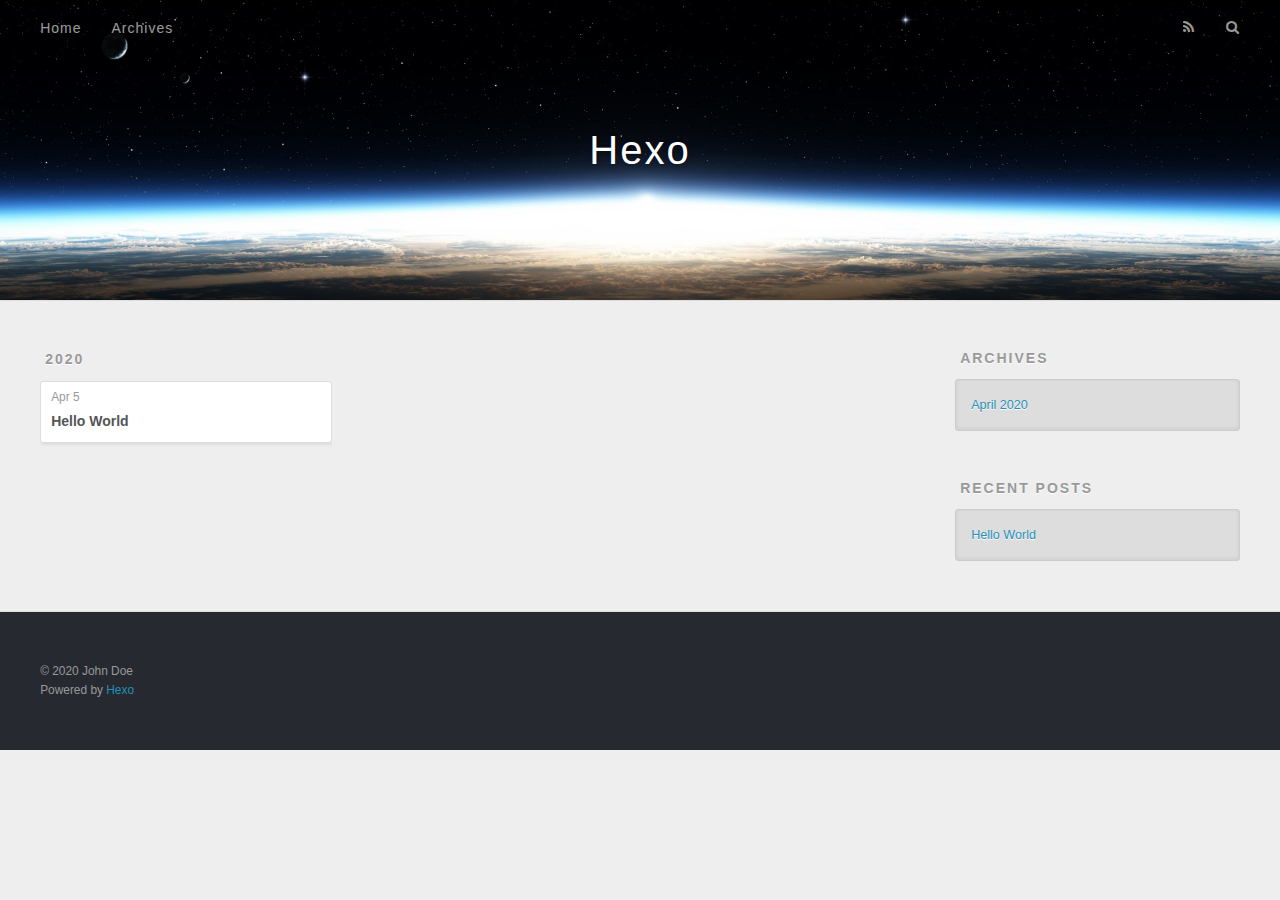
==== archives/index.html @ 15d8215a "Site updated: 2020-04-05 22:40:21" ====
<!DOCTYPE html>
<html>
<head>
  <meta charset="utf-8">
  

  
  <title>Archives | Hexo</title>
  <meta name="viewport" content="width=device-width, initial-scale=1, maximum-scale=1">
  <meta property="og:type" content="website">
<meta property="og:title" content="Hexo">
<meta property="og:url" content="http://yoursite.com/archives/index.html">
<meta property="og:site_name" content="Hexo">
<meta property="og:locale" content="en_US">
<meta property="article:author" content="John Doe">
<meta name="twitter:card" content="summary">
  
    <link rel="alternate" href="/atom.xml" title="Hexo" type="application/atom+xml">
  
  
    <link rel="icon" href="/favicon.png">
  
  
    <link href="//fonts.googleapis.com/css?family=Source+Code+Pro" rel="stylesheet" type="text/css">
  
  
<link rel="stylesheet" href="/css/style.css">

<meta name="generator" content="Hexo 4.2.0"></head>

<body>
  <div id="container">
    <div id="wrap">
      <header id="header">
  <div id="banner"></div>
  <div id="header-outer" class="outer">
    <div id="header-title" class="inner">
      <h1 id="logo-wrap">
        <a href="/" id="logo">Hexo</a>
      </h1>
      
    </div>
    <div id="header-inner" class="inner">
      <nav id="main-nav">
        <a id="main-nav-toggle" class="nav-icon"></a>
        
          <a class="main-nav-link" href="/">Home</a>
        
          <a class="main-nav-link" href="/archives">Archives</a>
        
      </nav>
      <nav id="sub-nav">
        
          <a id="nav-rss-link" class="nav-icon" href="/atom.xml" title="RSS Feed"></a>
        
        <a id="nav-search-btn" class="nav-icon" title="Search"></a>
      </nav>
      <div id="search-form-wrap">
        <form action="//google.com/search" method="get" accept-charset="UTF-8" class="search-form"><input type="search" name="q" class="search-form-input" placeholder="Search"><button type="submit" class="search-form-submit">&#xF002;</button><input type="hidden" name="sitesearch" value="http://yoursite.com"></form>
      </div>
    </div>
  </div>
</header>
      <div class="outer">
        <section id="main">
  
  
    
    
      
      
      <section class="archives-wrap">
        <div class="archive-year-wrap">
          <a href="/archives/2020" class="archive-year">2020</a>
        </div>
        <div class="archives">
    
    <article class="archive-article archive-type-post">
  <div class="archive-article-inner">
    <header class="archive-article-header">
      <a href="/2020/04/05/hello-world/" class="archive-article-date">
  <time datetime="2020-04-05T13:52:29.245Z" itemprop="datePublished">Apr 5</time>
</a>
      
  
    <h1 itemprop="name">
      <a class="archive-article-title" href="/2020/04/05/hello-world/">Hello World</a>
    </h1>
  

    </header>
  </div>
</article>
  
  
    </div></section>
  


</section>
        
          <aside id="sidebar">
  
    

  
    

  
    
  
    
  <div class="widget-wrap">
    <h3 class="widget-title">Archives</h3>
    <div class="widget">
      <ul class="archive-list"><li class="archive-list-item"><a class="archive-list-link" href="/archives/2020/04/">April 2020</a></li></ul>
    </div>
  </div>


  
    
  <div class="widget-wrap">
    <h3 class="widget-title">Recent Posts</h3>
    <div class="widget">
      <ul>
        
          <li>
            <a href="/2020/04/05/hello-world/">Hello World</a>
          </li>
        
      </ul>
    </div>
  </div>

  
</aside>
        
      </div>
      <footer id="footer">
  
  <div class="outer">
    <div id="footer-info" class="inner">
      &copy; 2020 John Doe<br>
      Powered by <a href="http://hexo.io/" target="_blank">Hexo</a>
    </div>
  </div>
</footer>
    </div>
    <nav id="mobile-nav">
  
    <a href="/" class="mobile-nav-link">Home</a>
  
    <a href="/archives" class="mobile-nav-link">Archives</a>
  
</nav>
    

<script src="//ajax.googleapis.com/ajax/libs/jquery/2.0.3/jquery.min.js"></script>


  
<link rel="stylesheet" href="/fancybox/jquery.fancybox.css">

  
<script src="/fancybox/jquery.fancybox.pack.js"></script>




<script src="/js/script.js"></script>




  </div>
</body>
</html>
---- css/style.css ----
body {
  width: 100%;
}
body:before,
body:after {
  content: "";
  display: table;
}
body:after {
  clear: both;
}
html,
body,
div,
span,
applet,
object,
iframe,
h1,
h2,
h3,
h4,
h5,
h6,
p,
blockquote,
pre,
a,
abbr,
acronym,
address,
big,
cite,
code,
del,
dfn,
em,
img,
ins,
kbd,
q,
s,
samp,
small,
strike,
strong,
sub,
sup,
tt,
var,
dl,
dt,
dd,
ol,
ul,
li,
fieldset,
form,
label,
legend,
table,
caption,
tbody,
tfoot,
thead,
tr,
th,
td {
  margin: 0;
  padding: 0;
  border: 0;
  outline: 0;
  font-weight: inherit;
  font-style: inherit;
  font-family: inherit;
  font-size: 100%;
  vertical-align: baseline;
}
body {
  line-height: 1;
  color: #000;
  background: #fff;
}
ol,
ul {
  list-style: none;
}
table {
  border-collapse: separate;
  border-spacing: 0;
  vertical-align: middle;
}
caption,
th,
td {
  text-align: left;
  font-weight: normal;
  vertical-align: middle;
}
a img {
  border: none;
}
input,
button {
  margin: 0;
  padding: 0;
}
input::-moz-focus-inner,
button::-moz-focus-inner {
  border: 0;
  padding: 0;
}
@font-face {
  font-family: FontAwesome;
  font-style: normal;
  font-weight: normal;
  src: url("fonts/fontawesome-webfont.eot?v=#4.0.3");
  src: url("fonts/fontawesome-webfont.eot?#iefix&v=#4.0.3") format("embedded-opentype"), url("fonts/fontawesome-webfont.woff?v=#4.0.3") format("woff"), url("fonts/fontawesome-webfont.ttf?v=#4.0.3") format("truetype"), url("fonts/fontawesome-webfont.svg#fontawesomeregular?v=#4.0.3") format("svg");
}
html,
body,
#container {
  height: 100%;
}
body {
  background: #eee;
  font: 14px -apple-system, BlinkMacSystemFont, "Segoe UI", "Roboto", "Oxygen", "Ubuntu", "Cantarell", "Fira Sans", "Droid Sans", "Helvetica Neue", sans-serif;
  -webkit-text-size-adjust: 100%;
}
.outer {
  max-width: 1220px;
  margin: 0 auto;
  padding: 0 20px;
}
.outer:before,
.outer:after {
  content: "";
  display: table;
}
.outer:after {
  clear: both;
}
.inner {
  display: inline;
  float: left;
  width: 98.33333333333333%;
  margin: 0 0.833333333333333%;
}
.left,
.alignleft {
  float: left;
}
.right,
.alignright {
  float: right;
}
.clear {
  clear: both;
}
#container {
  position: relative;
}
.mobile-nav-on {
  overflow: hidden;
}
#wrap {
  height: 100%;
  width: 100%;
  position: absolute;
  top: 0;
  left: 0;
  -webkit-transition: 0.2s ease-out;
  -moz-transition: 0.2s ease-out;
  -ms-transition: 0.2s ease-out;
  transition: 0.2s ease-out;
  z-index: 1;
  background: #eee;
}
.mobile-nav-on #wrap {
  left: 280px;
}
@media screen and (min-width: 768px) {
  #main {
    display: inline;
    float: left;
    width: 73.33333333333333%;
    margin: 0 0.833333333333333%;
  }
}
.article-date,
.article-category-link,
.archive-year,
.widget-title {
  text-decoration: none;
  text-transform: uppercase;
  letter-spacing: 2px;
  color: #999;
  margin-bottom: 1em;
  margin-left: 5px;
  line-height: 1em;
  text-shadow: 0 1px #fff;
  font-weight: bold;
}
.article-inner,
.archive-article-inner {
  background: #fff;
  -webkit-box-shadow: 1px 2px 3px #ddd;
  box-shadow: 1px 2px 3px #ddd;
  border: 1px solid #ddd;
  border-radius: 3px;
}
.article-entry h1,
.widget h1 {
  font-size: 2em;
}
.article-entry h2,
.widget h2 {
  font-size: 1.5em;
}
.article-entry h3,
.widget h3 {
  font-size: 1.3em;
}
.article-entry h4,
.widget h4 {
  font-size: 1.2em;
}
.article-entry h5,
.widget h5 {
  font-size: 1em;
}
.article-entry h6,
.widget h6 {
  font-size: 1em;
  color: #999;
}
.article-entry hr,
.widget hr {
  border: 1px dashed #ddd;
}
.article-entry strong,
.widget strong {
  font-weight: bold;
}
.article-entry em,
.widget em,
.article-entry cite,
.widget cite {
  font-style: italic;
}
.article-entry sup,
.widget sup,
.article-entry sub,
.widget sub {
  font-size: 0.75em;
  line-height: 0;
  position: relative;
  vertical-align: baseline;
}
.article-entry sup,
.widget sup {
  top: -0.5em;
}
.article-entry sub,
.widget sub {
  bottom: -0.2em;
}
.article-entry small,
.widget small {
  font-size: 0.85em;
}
.article-entry acronym,
.widget acronym,
.article-entry abbr,
.widget abbr {
  border-bottom: 1px dotted;
}
.article-entry ul,
.widget ul,
.article-entry ol,
.widget ol,
.article-entry dl,
.widget dl {
  margin: 0 20px;
  line-height: 1.6em;
}
.article-entry ul ul,
.widget ul ul,
.article-entry ol ul,
.widget ol ul,
.article-entry ul ol,
.widget ul ol,
.article-entry ol ol,
.widget ol ol {
  margin-top: 0;
  margin-bottom: 0;
}
.article-entry ul,
.widget ul {
  list-style: disc;
}
.article-entry ol,
.widget ol {
  list-style: decimal;
}
.article-entry dt,
.widget dt {
  font-weight: bold;
}
#header {
  height: 300px;
  position: relative;
  border-bottom: 1px solid #ddd;
}
#header:before,
#header:after {
  content: "";
  position: absolute;
  left: 0;
  right: 0;
  height: 40px;
}
#header:before {
  top: 0;
  background: -webkit-linear-gradient(rgba(0,0,0,0.2), transparent);
  background: -moz-linear-gradient(rgba(0,0,0,0.2), transparent);
  background: -ms-linear-gradient(rgba(0,0,0,0.2), transparent);
  background: linear-gradient(rgba(0,0,0,0.2), transparent);
}
#header:after {
  bottom: 0;
  background: -webkit-linear-gradient(transparent, rgba(0,0,0,0.2));
  background: -moz-linear-gradient(transparent, rgba(0,0,0,0.2));
  background: -ms-linear-gradient(transparent, rgba(0,0,0,0.2));
  background: linear-gradient(transparent, rgba(0,0,0,0.2));
}
#header-outer {
  height: 100%;
  position: relative;
}
#header-inner {
  position: relative;
  overflow: hidden;
}
#banner {
  position: absolute;
  top: 0;
  left: 0;
  width: 100%;
  height: 100%;
  background: url("images/banner.jpg") center #000;
  -webkit-background-size: cover;
  -moz-background-size: cover;
  background-size: cover;
  z-index: -1;
}
#header-title {
  text-align: center;
  height: 40px;
  position: absolute;
  top: 50%;
  left: 0;
  margin-top: -20px;
}
#logo,
#subtitle {
  text-decoration: none;
  color: #fff;
  font-weight: 300;
  text-shadow: 0 1px 4px rgba(0,0,0,0.3);
}
#logo {
  font-size: 40px;
  line-height: 40px;
  letter-spacing: 2px;
}
#subtitle {
  font-size: 16px;
  line-height: 16px;
  letter-spacing: 1px;
}
#subtitle-wrap {
  margin-top: 16px;
}
#main-nav {
  float: left;
  margin-left: -15px;
}
.nav-icon,
.main-nav-link {
  float: left;
  color: #fff;
  opacity: 0.6;
  text-decoration: none;
  text-shadow: 0 1px rgba(0,0,0,0.2);
  -webkit-transition: opacity 0.2s;
  -moz-transition: opacity 0.2s;
  -ms-transition: opacity 0.2s;
  transition: opacity 0.2s;
  display: block;
  padding: 20px 15px;
}
.nav-icon:hover,
.main-nav-link:hover {
  opacity: 1;
}
.nav-icon {
  font-family: FontAwesome;
  text-align: center;
  font-size: 14px;
  width: 14px;
  height: 14px;
  padding: 20px 15px;
  position: relative;
  cursor: pointer;
}
.main-nav-link {
  font-weight: 300;
  letter-spacing: 1px;
}
@media screen and (max-width: 479px) {
  .main-nav-link {
    display: none;
  }
}
#main-nav-toggle {
  display: none;
}
#main-nav-toggle:before {
  content: "\f0c9";
}
@media screen and (max-width: 479px) {
  #main-nav-toggle {
    display: block;
  }
}
#sub-nav {
  float: right;
  margin-right: -15px;
}
#nav-rss-link:before {
  content: "\f09e";
}
#nav-search-btn:before {
  content: "\f002";
}
#search-form-wrap {
  position: absolute;
  top: 15px;
  width: 150px;
  height: 30px;
  right: -150px;
  opacity: 0;
  -webkit-transition: 0.2s ease-out;
  -moz-transition: 0.2s ease-out;
  -ms-transition: 0.2s ease-out;
  transition: 0.2s ease-out;
}
#search-form-wrap.on {
  opacity: 1;
  right: 0;
}
@media screen and (max-width: 479px) {
  #search-form-wrap {
    width: 100%;
    right: -100%;
  }
}
.search-form {
  position: absolute;
  top: 0;
  left: 0;
  right: 0;
  background: #fff;
  padding: 5px 15px;
  border-radius: 15px;
  -webkit-box-shadow: 0 0 10px rgba(0,0,0,0.3);
  box-shadow: 0 0 10px rgba(0,0,0,0.3);
}
.search-form-input {
  border: none;
  background: none;
  color: #555;
  width: 100%;
  font: 13px -apple-system, BlinkMacSystemFont, "Segoe UI", "Roboto", "Oxygen", "Ubuntu", "Cantarell", "Fira Sans", "Droid Sans", "Helvetica Neue", sans-serif;
  outline: none;
}
.search-form-input::-webkit-search-results-decoration,
.search-form-input::-webkit-search-cancel-button {
  -webkit-appearance: none;
}
.search-form-submit {
  position: absolute;
  top: 50%;
  right: 10px;
  margin-top: -7px;
  font: 13px FontAwesome;
  border: none;
  background: none;
  color: #bbb;
  cursor: pointer;
}
.search-form-submit:hover,
.search-form-submit:focus {
  color: #777;
}
.article {
  margin: 50px 0;
}
.article-inner {
  overflow: hidden;
}
.article-meta:before,
.article-meta:after {
  content: "";
  display: table;
}
.article-meta:after {
  clear: both;
}
.article-date {
  float: left;
}
.article-category {
  float: left;
  line-height: 1em;
  color: #ccc;
  text-shadow: 0 1px #fff;
  margin-left: 8px;
}
.article-category:before {
  content: "\2022";
}
.article-category-link {
  margin: 0 12px 1em;
}
.article-header {
  padding: 20px 20px 0;
}
.article-title {
  text-decoration: none;
  font-size: 2em;
  font-weight: bold;
  color: #555;
  line-height: 1.1em;
  -webkit-transition: color 0.2s;
  -moz-transition: color 0.2s;
  -ms-transition: color 0.2s;
  transition: color 0.2s;
}
a.article-title:hover {
  color: #258fb8;
}
.article-entry {
  color: #555;
  padding: 0 20px;
}
.article-entry:before,
.article-entry:after {
  content: "";
  display: table;
}
.article-entry:after {
  clear: both;
}
.article-entry p,
.article-entry table {
  line-height: 1.6em;
  margin: 1.6em 0;
}
.article-entry h1,
.article-entry h2,
.article-entry h3,
.article-entry h4,
.article-entry h5,
.article-entry h6 {
  font-weight: bold;
}
.article-entry h1,
.article-entry h2,
.article-entry h3,
.article-entry h4,
.article-entry h5,
.article-entry h6 {
  line-height: 1.1em;
  margin: 1.1em 0;
}
.article-entry a {
  color: #258fb8;
  text-decoration: none;
}
.article-entry a:hover {
  text-decoration: underline;
}
.article-entry ul,
.article-entry ol,
.article-entry dl {
  margin-top: 1.6em;
  margin-bottom: 1.6em;
}
.article-entry img,
.article-entry video {
  max-width: 100%;
  height: auto;
  display: block;
  margin: auto;
}
.article-entry iframe {
  border: none;
}
.article-entry table {
  width: 100%;
  border-collapse: collapse;
  border-spacing: 0;
}
.article-entry th {
  font-weight: bold;
  border-bottom: 3px solid #ddd;
  padding-bottom: 0.5em;
}
.article-entry td {
  border-bottom: 1px solid #ddd;
  padding: 10px 0;
}
.article-entry blockquote {
  font-family: Georgia, "Times New Roman", serif;
  font-size: 1.4em;
  margin: 1.6em 20px;
  text-align: center;
}
.article-entry blockquote footer {
  font-size: 14px;
  margin: 1.6em 0;
  font-family: -apple-system, BlinkMacSystemFont, "Segoe UI", "Roboto", "Oxygen", "Ubuntu", "Cantarell", "Fira Sans", "Droid Sans", "Helvetica Neue", sans-serif;
}
.article-entry blockquote footer cite:before {
  content: "—";
  padding: 0 0.5em;
}
.article-entry .pullquote {
  text-align: left;
  width: 45%;
  margin: 0;
}
.article-entry .pullquote.left {
  margin-left: 0.5em;
  margin-right: 1em;
}
.article-entry .pullquote.right {
  margin-right: 0.5em;
  margin-left: 1em;
}
.article-entry .caption {
  color: #999;
  display: block;
  font-size: 0.9em;
  margin-top: 0.5em;
  position: relative;
  text-align: center;
}
.article-entry .video-container {
  position: relative;
  padding-top: 56.25%;
  height: 0;
  overflow: hidden;
}
.article-entry .video-container iframe,
.article-entry .video-container object,
.article-entry .video-container embed {
  position: absolute;
  top: 0;
  left: 0;
  width: 100%;
  height: 100%;
  margin-top: 0;
}
.article-more-link a {
  display: inline-block;
  line-height: 1em;
  padding: 6px 15px;
  border-radius: 15px;
  background: #eee;
  color: #999;
  text-shadow: 0 1px #fff;
  text-decoration: none;
}
.article-more-link a:hover {
  background: #258fb8;
  color: #fff;
  text-decoration: none;
  text-shadow: 0 1px #1e7293;
}
.article-footer {
  font-size: 0.85em;
  line-height: 1.6em;
  border-top: 1px solid #ddd;
  padding-top: 1.6em;
  margin: 0 20px 20px;
}
.article-footer:before,
.article-footer:after {
  content: "";
  display: table;
}
.article-footer:after {
  clear: both;
}
.article-footer a {
  color: #999;
  text-decoration: none;
}
.article-footer a:hover {
  color: #555;
}
.article-tag-list-item {
  float: left;
  margin-right: 10px;
}
.article-tag-list-link:before {
  content: "#";
}
.article-comment-link {
  float: right;
}
.article-comment-link:before {
  content: "\f075";
  font-family: FontAwesome;
  padding-right: 8px;
}
.article-share-link {
  cursor: pointer;
  float: right;
  margin-left: 20px;
}
.article-share-link:before {
  content: "\f064";
  font-family: FontAwesome;
  padding-right: 6px;
}
#article-nav {
  position: relative;
}
#article-nav:before,
#article-nav:after {
  content: "";
  display: table;
}
#article-nav:after {
  clear: both;
}
@media screen and (min-width: 768px) {
  #article-nav {
    margin: 50px 0;
  }
  #article-nav:before {
    width: 8px;
    height: 8px;
    position: absolute;
    top: 50%;
    left: 50%;
    margin-top: -4px;
    margin-left: -4px;
    content: "";
    border-radius: 50%;
    background: #ddd;
    -webkit-box-shadow: 0 1px 2px #fff;
    box-shadow: 0 1px 2px #fff;
  }
}
.article-nav-link-wrap {
  text-decoration: none;
  text-shadow: 0 1px #fff;
  color: #999;
  -webkit-box-sizing: border-box;
  -moz-box-sizing: border-box;
  box-sizing: border-box;
  margin-top: 50px;
  text-align: center;
  display: block;
}
.article-nav-link-wrap:hover {
  color: #555;
}
@media screen and (min-width: 768px) {
  .article-nav-link-wrap {
    width: 50%;
    margin-top: 0;
  }
}
@media screen and (min-width: 768px) {
  #article-nav-newer {
    float: left;
    text-align: right;
    padding-right: 20px;
  }
}
@media screen and (min-width: 768px) {
  #article-nav-older {
    float: right;
    text-align: left;
    padding-left: 20px;
  }
}
.article-nav-caption {
  text-transform: uppercase;
  letter-spacing: 2px;
  color: #ddd;
  line-height: 1em;
  font-weight: bold;
}
#article-nav-newer .article-nav-caption {
  margin-right: -2px;
}
.article-nav-title {
  font-size: 0.85em;
  line-height: 1.6em;
  margin-top: 0.5em;
}
.article-share-box {
  position: absolute;
  display: none;
  background: #fff;
  -webkit-box-shadow: 1px 2px 10px rgba(0,0,0,0.2);
  box-shadow: 1px 2px 10px rgba(0,0,0,0.2);
  border-radius: 3px;
  margin-left: -145px;
  overflow: hidden;
  z-index: 1;
}
.article-share-box.on {
  display: block;
}
.article-share-input {
  width: 100%;
  background: none;
  -webkit-box-sizing: border-box;
  -moz-box-sizing: border-box;
  box-sizing: border-box;
  font: 14px -apple-system, BlinkMacSystemFont, "Segoe UI", "Roboto", "Oxygen", "Ubuntu", "Cantarell", "Fira Sans", "Droid Sans", "Helvetica Neue", sans-serif;
  padding: 0 15px;
  color: #555;
  outline: none;
  border: 1px solid #ddd;
  border-radius: 3px 3px 0 0;
  height: 36px;
  line-height: 36px;
}
.article-share-links {
  background: #eee;
}
.article-share-links:before,
.article-share-links:after {
  content: "";
  display: table;
}
.article-share-links:after {
  clear: both;
}
.article-share-twitter,
.article-share-facebook,
.article-share-pinterest,
.article-share-google {
  width: 50px;
  height: 36px;
  display: block;
  float: left;
  position: relative;
  color: #999;
  text-shadow: 0 1px #fff;
}
.article-share-twitter:before,
.article-share-facebook:before,
.article-share-pinterest:before,
.article-share-google:before {
  font-size: 20px;
  font-family: FontAwesome;
  width: 20px;
  height: 20px;
  position: absolute;
  top: 50%;
  left: 50%;
  margin-top: -10px;
  margin-left: -10px;
  text-align: center;
}
.article-share-twitter:hover,
.article-share-facebook:hover,
.article-share-pinterest:hover,
.article-share-google:hover {
  color: #fff;
}
.article-share-twitter:before {
  content: "\f099";
}
.article-share-twitter:hover {
  background: #00aced;
  text-shadow: 0 1px #008abe;
}
.article-share-facebook:before {
  content: "\f09a";
}
.article-share-facebook:hover {
  background: #3b5998;
  text-shadow: 0 1px #2f477a;
}
.article-share-pinterest:before {
  content: "\f0d2";
}
.article-share-pinterest:hover {
  background: #cb2027;
  text-shadow: 0 1px #a21a1f;
}
.article-share-google:before {
  content: "\f0d5";
}
.article-share-google:hover {
  background: #dd4b39;
  text-shadow: 0 1px #be3221;
}
.article-gallery {
  background: #000;
  position: relative;
}
.article-gallery-photos {
  position: relative;
  overflow: hidden;
}
.article-gallery-img {
  display: none;
  max-width: 100%;
}
.article-gallery-img:first-child {
  display: block;
}
.article-gallery-img.loaded {
  position: absolute;
  display: block;
}
.article-gallery-img img {
  display: block;
  max-width: 100%;
  margin: 0 auto;
}
#comments {
  background: #fff;
  -webkit-box-shadow: 1px 2px 3px #ddd;
  box-shadow: 1px 2px 3px #ddd;
  padding: 20px;
  border: 1px solid #ddd;
  border-radius: 3px;
  margin: 50px 0;
}
#comments a {
  color: #258fb8;
}
.archives-wrap {
  margin: 50px 0;
}
.archives:before,
.archives:after {
  content: "";
  display: table;
}
.archives:after {
  clear: both;
}
.archive-year-wrap {
  margin-bottom: 1em;
}
.archives {
  -webkit-column-gap: 10px;
  -moz-column-gap: 10px;
  column-gap: 10px;
}
@media screen and (min-width: 480px) and (max-width: 767px) {
  .archives {
    -webkit-column-count: 2;
    -moz-column-count: 2;
    column-count: 2;
  }
}
@media screen and (min-width: 768px) {
  .archives {
    -webkit-column-count: 3;
    -moz-column-count: 3;
    column-count: 3;
  }
}
.archive-article {
  -webkit-column-break-inside: avoid;
  page-break-inside: avoid;
  overflow: hidden;
  break-inside: avoid-column;
}
.archive-article-inner {
  padding: 10px;
  margin-bottom: 15px;
}
.archive-article-title {
  text-decoration: none;
  font-weight: bold;
  color: #555;
  -webkit-transition: color 0.2s;
  -moz-transition: color 0.2s;
  -ms-transition: color 0.2s;
  transition: color 0.2s;
  line-height: 1.6em;
}
.archive-article-title:hover {
  color: #258fb8;
}
.archive-article-footer {
  margin-top: 1em;
}
.archive-article-date {
  color: #999;
  text-decoration: none;
  font-size: 0.85em;
  line-height: 1em;
  margin-bottom: 0.5em;
  display: block;
}
#page-nav {
  margin: 50px auto;
  background: #fff;
  -webkit-box-shadow: 1px 2px 3px #ddd;
  box-shadow: 1px 2px 3px #ddd;
  border: 1px solid #ddd;
  border-radius: 3px;
  text-align: center;
  color: #999;
  overflow: hidden;
}
#page-nav:before,
#page-nav:after {
  content: "";
  display: table;
}
#page-nav:after {
  clear: both;
}
#page-nav a,
#page-nav span {
  padding: 10px 20px;
  line-height: 1;
  height: 2ex;
}
#page-nav a {
  color: #999;
  text-decoration: none;
}
#page-nav a:hover {
  background: #999;
  color: #fff;
}
#page-nav .prev {
  float: left;
}
#page-nav .next {
  float: right;
}
#page-nav .page-number {
  display: inline-block;
}
@media screen and (max-width: 479px) {
  #page-nav .page-number {
    display: none;
  }
}
#page-nav .current {
  color: #555;
  font-weight: bold;
}
#page-nav .space {
  color: #ddd;
}
#footer {
  background: #262a30;
  padding: 50px 0;
  border-top: 1px solid #ddd;
  color: #999;
}
#footer a {
  color: #258fb8;
  text-decoration: none;
}
#footer a:hover {
  text-decoration: underline;
}
#footer-info {
  line-height: 1.6em;
  font-size: 0.85em;
}
.article-entry pre,
.article-entry .highlight {
  background: #2d2d2d;
  margin: 0 -20px;
  padding: 15px 20px;
  border-style: solid;
  border-color: #ddd;
  border-width: 1px 0;
  overflow: auto;
  color: #ccc;
  line-height: 22.400000000000002px;
}
.article-entry .highlight .gutter pre,
.article-entry .gist .gist-file .gist-data .line-numbers {
  color: #666;
  font-size: 0.85em;
}
.article-entry pre,
.article-entry code {
  font-family: "Source Code Pro", Consolas, Monaco, Menlo, Consolas, monospace;
}
.article-entry code {
  background: #eee;
  text-shadow: 0 1px #fff;
  padding: 0 0.3em;
}
.article-entry pre code {
  background: none;
  text-shadow: none;
  padding: 0;
}
.article-entry .highlight pre {
  border: none;
  margin: 0;
  padding: 0;
}
.article-entry .highlight table {
  margin: 0;
  width: auto;
}
.article-entry .highlight td {
  border: none;
  padding: 0;
}
.article-entry .highlight figcaption {
  font-size: 0.85em;
  color: #999;
  line-height: 1em;
  margin-bottom: 1em;
}
.article-entry .highlight figcaption:before,
.article-entry .highlight figcaption:after {
  content: "";
  display: table;
}
.article-entry .highlight figcaption:after {
  clear: both;
}
.article-entry .highlight figcaption a {
  float: right;
}
.article-entry .highlight .gutter pre {
  text-align: right;
  padding-right: 20px;
}
.article-entry .highlight .line {
  height: 22.400000000000002px;
}
.article-entry .highlight .line.marked {
  background: #515151;
}
.article-entry .gist {
  margin: 0 -20px;
  border-style: solid;
  border-color: #ddd;
  border-width: 1px 0;
  background: #2d2d2d;
  padding: 15px 20px 15px 0;
}
.article-entry .gist .gist-file {
  border: none;
  font-family: "Source Code Pro", Consolas, Monaco, Menlo, Consolas, monospace;
  margin: 0;
}
.article-entry .gist .gist-file .gist-data {
  background: none;
  border: none;
}
.article-entry .gist .gist-file .gist-data .line-numbers {
  background: none;
  border: none;
  padding: 0 20px 0 0;
}
.article-entry .gist .gist-file .gist-data .line-data {
  padding: 0 !important;
}
.article-entry .gist .gist-file .highlight {
  margin: 0;
  padding: 0;
  border: none;
}
.article-entry .gist .gist-file .gist-meta {
  background: #2d2d2d;
  color: #999;
  font: 0.85em -apple-system, BlinkMacSystemFont, "Segoe UI", "Roboto", "Oxygen", "Ubuntu", "Cantarell", "Fira Sans", "Droid Sans", "Helvetica Neue", sans-serif;
  text-shadow: 0 0;
  padding: 0;
  margin-top: 1em;
  margin-left: 20px;
}
.article-entry .gist .gist-file .gist-meta a {
  color: #258fb8;
  font-weight: normal;
}
.article-entry .gist .gist-file .gist-meta a:hover {
  text-decoration: underline;
}
pre .comment,
pre .title {
  color: #999;
}
pre .variable,
pre .attribute,
pre .tag,
pre .regexp,
pre .ruby .constant,
pre .xml .tag .title,
pre .xml .pi,
pre .xml .doctype,
pre .html .doctype,
pre .css .id,
pre .css .class,
pre .css .pseudo {
  color: #f2777a;
}
pre .number,
pre .preprocessor,
pre .built_in,
pre .literal,
pre .params,
pre .constant {
  color: #f99157;
}
pre .class,
pre .ruby .class .title,
pre .css .rules .attribute {
  color: #9c9;
}
pre .string,
pre .value,
pre .inheritance,
pre .header,
pre .ruby .symbol,
pre .xml .cdata {
  color: #9c9;
}
pre .css .hexcolor {
  color: #6cc;
}
pre .function,
pre .python .decorator,
pre .python .title,
pre .ruby .function .title,
pre .ruby .title .keyword,
pre .perl .sub,
pre .javascript .title,
pre .coffeescript .title {
  color: #69c;
}
pre .keyword,
pre .javascript .function {
  color: #c9c;
}
@media screen and (max-width: 479px) {
  #mobile-nav {
    position: absolute;
    top: 0;
    left: 0;
    width: 280px;
    height: 100%;
    background: #191919;
    border-right: 1px solid #fff;
  }
}
@media screen and (max-width: 479px) {
  .mobile-nav-link {
    display: block;
    color: #999;
    text-decoration: none;
    padding: 15px 20px;
    font-weight: bold;
  }
  .mobile-nav-link:hover {
    color: #fff;
  }
}
@media screen and (min-width: 768px) {
  #sidebar {
    display: inline;
    float: left;
    width: 23.333333333333332%;
    margin: 0 0.833333333333333%;
  }
}
.widget-wrap {
  margin: 50px 0;
}
.widget {
  color: #777;
  text-shadow: 0 1px #fff;
  background: #ddd;
  -webkit-box-shadow: 0 -1px 4px #ccc inset;
  box-shadow: 0 -1px 4px #ccc inset;
  border: 1px solid #ccc;
  padding: 15px;
  border-radius: 3px;
}
.widget a {
  color: #258fb8;
  text-decoration: none;
}
.widget a:hover {
  text-decoration: underline;
}
.widget ul ul,
.widget ol ul,
.widget dl ul,
.widget ul ol,
.widget ol ol,
.widget dl ol,
.widget ul dl,
.widget ol dl,
.widget dl dl {
  margin-left: 15px;
  list-style: disc;
}
.widget {
  line-height: 1.6em;
  word-wrap: break-word;
  font-size: 0.9em;
}
.widget ul,
.widget ol {
  list-style: none;
  margin: 0;
}
.widget ul ul,
.widget ol ul,
.widget ul ol,
.widget ol ol {
  margin: 0 20px;
}
.widget ul ul,
.widget ol ul {
  list-style: disc;
}
.widget ul ol,
.widget ol ol {
  list-style: decimal;
}
.category-list-count,
.tag-list-count,
.archive-list-count {
  padding-left: 5px;
  color: #999;
  font-size: 0.85em;
}
.category-list-count:before,
.tag-list-count:before,
.archive-list-count:before {
  content: "(";
}
.category-list-count:after,
.tag-list-count:after,
.archive-list-count:after {
  content: ")";
}
.tagcloud a {
  margin-right: 5px;
  display: inline-block;
}
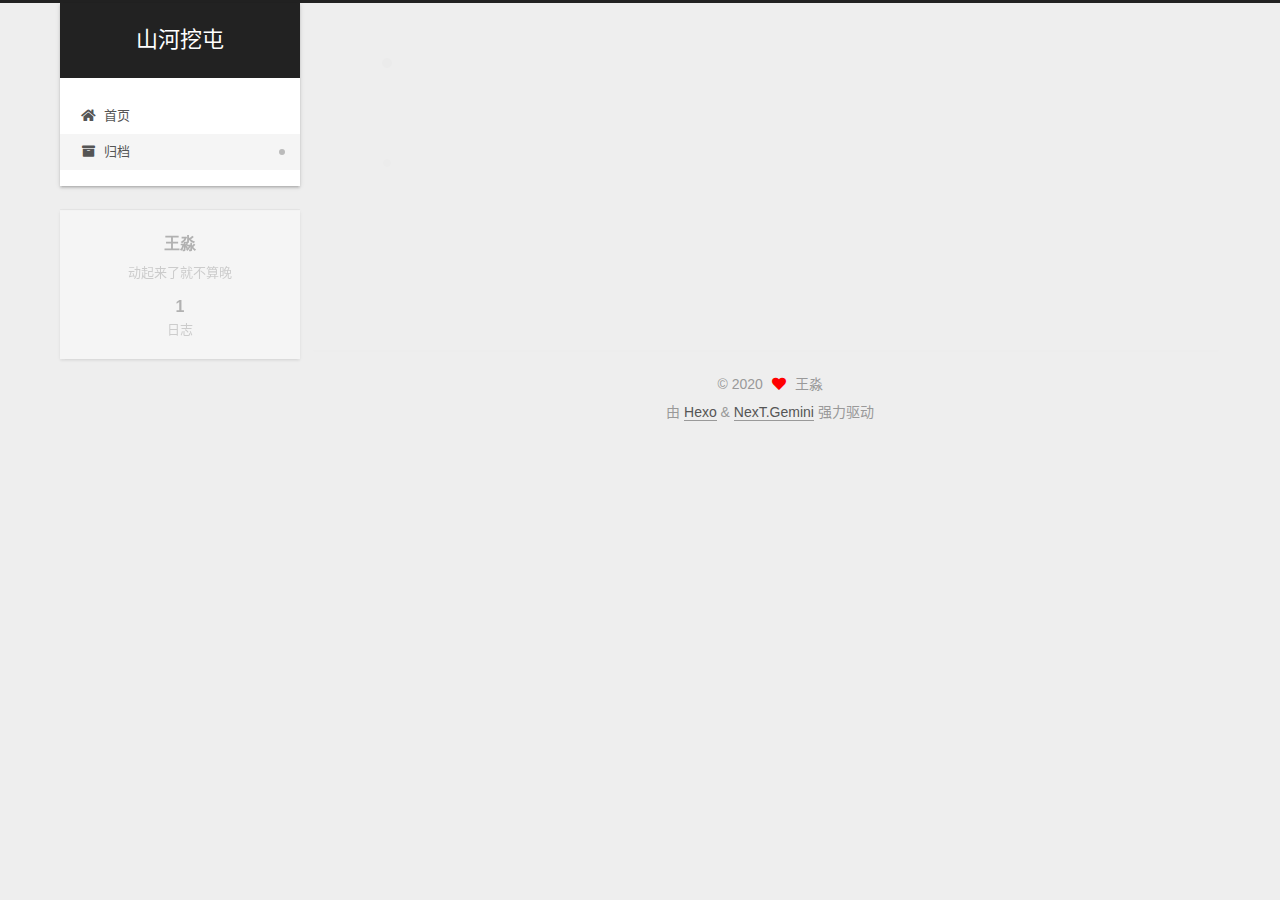
==== commit f2509b0a: "Site updated: 2020-04-06 00:32:57" ====
--- a/archives/index.html
+++ b/archives/index.html
@@ -1,178 +1,342 @@
 <!DOCTYPE html>
-<html>
+<html lang="zh-CN">
 <head>
-  <meta charset="utf-8">
-  
-
-  
-  <title>Archives | Hexo</title>
-  <meta name="viewport" content="width=device-width, initial-scale=1, maximum-scale=1">
-  <meta property="og:type" content="website">
-<meta property="og:title" content="Hexo">
+  <meta charset="UTF-8">
+<meta name="viewport" content="width=device-width, initial-scale=1, maximum-scale=2">
+<meta name="theme-color" content="#222">
+<meta name="generator" content="Hexo 4.2.0">
+  <link rel="apple-touch-icon" sizes="180x180" href="/images/apple-touch-icon-next.png">
+  <link rel="icon" type="image/png" sizes="32x32" href="/images/favicon-32x32-next.png">
+  <link rel="icon" type="image/png" sizes="16x16" href="/images/favicon-16x16-next.png">
+  <link rel="mask-icon" href="/images/logo.svg" color="#222">
+
+<link rel="stylesheet" href="/css/main.css">
+
+
+<link rel="stylesheet" href="/lib/font-awesome/css/all.min.css">
+
+<script id="hexo-configurations">
+    var NexT = window.NexT || {};
+    var CONFIG = {"hostname":"yoursite.com","root":"/","scheme":"Gemini","version":"7.8.0","exturl":false,"sidebar":{"position":"left","display":"post","padding":18,"offset":12,"onmobile":false},"copycode":{"enable":false,"show_result":false,"style":null},"back2top":{"enable":true,"sidebar":false,"scrollpercent":false},"bookmark":{"enable":false,"color":"#222","save":"auto"},"fancybox":false,"mediumzoom":false,"lazyload":false,"pangu":false,"comments":{"style":"tabs","active":null,"storage":true,"lazyload":false,"nav":null},"algolia":{"hits":{"per_page":10},"labels":{"input_placeholder":"Search for Posts","hits_empty":"We didn't find any results for the search: ${query}","hits_stats":"${hits} results found in ${time} ms"}},"localsearch":{"enable":false,"trigger":"auto","top_n_per_article":1,"unescape":false,"preload":false},"motion":{"enable":true,"async":false,"transition":{"post_block":"fadeIn","post_header":"slideDownIn","post_body":"slideDownIn","coll_header":"slideLeftIn","sidebar":"slideUpIn"}}};
+  </script>
+
+  <meta name="description" content="动起来了就不算晚">
+<meta property="og:type" content="website">
+<meta property="og:title" content="山河挖屯">
 <meta property="og:url" content="http://yoursite.com/archives/index.html">
-<meta property="og:site_name" content="Hexo">
-<meta property="og:locale" content="en_US">
-<meta property="article:author" content="John Doe">
+<meta property="og:site_name" content="山河挖屯">
+<meta property="og:description" content="动起来了就不算晚">
+<meta property="og:locale" content="zh_CN">
+<meta property="article:author" content="王淼">
 <meta name="twitter:card" content="summary">
-  
-    <link rel="alternate" href="/atom.xml" title="Hexo" type="application/atom+xml">
-  
-  
-    <link rel="icon" href="/favicon.png">
-  
-  
-    <link href="//fonts.googleapis.com/css?family=Source+Code+Pro" rel="stylesheet" type="text/css">
-  
-  
-<link rel="stylesheet" href="/css/style.css">
-
-<meta name="generator" content="Hexo 4.2.0"></head>
-
-<body>
-  <div id="container">
-    <div id="wrap">
-      <header id="header">
-  <div id="banner"></div>
-  <div id="header-outer" class="outer">
-    <div id="header-title" class="inner">
-      <h1 id="logo-wrap">
-        <a href="/" id="logo">Hexo</a>
-      </h1>
+
+<link rel="canonical" href="http://yoursite.com/archives/">
+
+
+<script id="page-configurations">
+  // https://hexo.io/docs/variables.html
+  CONFIG.page = {
+    sidebar: "",
+    isHome : false,
+    isPost : false,
+    lang   : 'zh-CN'
+  };
+</script>
+
+  <title>归档 | 山河挖屯</title>
+  
+
+
+
+
+
+
+  <noscript>
+  <style>
+  .use-motion .brand,
+  .use-motion .menu-item,
+  .sidebar-inner,
+  .use-motion .post-block,
+  .use-motion .pagination,
+  .use-motion .comments,
+  .use-motion .post-header,
+  .use-motion .post-body,
+  .use-motion .collection-header { opacity: initial; }
+
+  .use-motion .site-title,
+  .use-motion .site-subtitle {
+    opacity: initial;
+    top: initial;
+  }
+
+  .use-motion .logo-line-before i { left: initial; }
+  .use-motion .logo-line-after i { right: initial; }
+  </style>
+</noscript>
+
+</head>
+
+<body itemscope itemtype="http://schema.org/WebPage">
+  <div class="container use-motion">
+    <div class="headband"></div>
+
+    <header class="header" itemscope itemtype="http://schema.org/WPHeader">
+      <div class="header-inner"><div class="site-brand-container">
+  <div class="site-nav-toggle">
+    <div class="toggle" aria-label="切换导航栏">
+      <span class="toggle-line toggle-line-first"></span>
+      <span class="toggle-line toggle-line-middle"></span>
+      <span class="toggle-line toggle-line-last"></span>
+    </div>
+  </div>
+
+  <div class="site-meta">
+
+    <a href="/" class="brand" rel="start">
+      <span class="logo-line-before"><i></i></span>
+      <h1 class="site-title">山河挖屯</h1>
+      <span class="logo-line-after"><i></i></span>
+    </a>
+  </div>
+
+  <div class="site-nav-right">
+    <div class="toggle popup-trigger">
+    </div>
+  </div>
+</div>
+
+
+
+
+<nav class="site-nav">
+  <ul id="menu" class="main-menu menu">
+        <li class="menu-item menu-item-home">
+
+    <a href="/" rel="section"><i class="fa fa-home fa-fw"></i>首页</a>
+
+  </li>
+        <li class="menu-item menu-item-archives">
+
+    <a href="/archives/" rel="section"><i class="fa fa-archive fa-fw"></i>归档</a>
+
+  </li>
+  </ul>
+</nav>
+
+
+
+
+</div>
+    </header>
+
+    
+  <div class="back-to-top">
+    <i class="fa fa-arrow-up"></i>
+    <span>0%</span>
+  </div>
+
+
+    <main class="main">
+      <div class="main-inner">
+        <div class="content-wrap">
+          
+
+          <div class="content archive">
+            
+
+  
+  
+  
+  <div class="post-block">
+    <div class="posts-collapse">
+      <div class="collection-title">
+        <span class="collection-header">嗯..! 目前共计 1 篇日志。 继续努力。</span>
+      </div>
+
       
-    </div>
-    <div id="header-inner" class="inner">
-      <nav id="main-nav">
-        <a id="main-nav-toggle" class="nav-icon"></a>
+    <div class="collection-year">
+      <span class="collection-header">2020</span>
+    </div>
+
+  <article itemscope itemtype="http://schema.org/Article">
+    <header class="post-header">
+
+      <div class="post-meta">
+        <time itemprop="dateCreated"
+              datetime="2020-04-05T21:52:29+08:00"
+              content="2020-04-05">
+          04-05
+        </time>
+      </div>
+
+      <div class="post-title">
+          <a class="post-title-link" href="/2020/04/05/hello-world/" itemprop="url">
+            <span itemprop="name">Hello World</span>
+          </a>
+      </div>
+
+    </header>
+  </article>
+
+
+    </div>
+  </div>
+  
+  
+  
+
+  
+
+
+
+          </div>
+          
+
+<script>
+  window.addEventListener('tabs:register', () => {
+    let { activeClass } = CONFIG.comments;
+    if (CONFIG.comments.storage) {
+      activeClass = localStorage.getItem('comments_active') || activeClass;
+    }
+    if (activeClass) {
+      let activeTab = document.querySelector(`a[href="#comment-${activeClass}"]`);
+      if (activeTab) {
+        activeTab.click();
+      }
+    }
+  });
+  if (CONFIG.comments.storage) {
+    window.addEventListener('tabs:click', event => {
+      if (!event.target.matches('.tabs-comment .tab-content .tab-pane')) return;
+      let commentClass = event.target.classList[1];
+      localStorage.setItem('comments_active', commentClass);
+    });
+  }
+</script>
+
+        </div>
+          
+  
+  <div class="toggle sidebar-toggle">
+    <span class="toggle-line toggle-line-first"></span>
+    <span class="toggle-line toggle-line-middle"></span>
+    <span class="toggle-line toggle-line-last"></span>
+  </div>
+
+  <aside class="sidebar">
+    <div class="sidebar-inner">
+
+      <ul class="sidebar-nav motion-element">
+        <li class="sidebar-nav-toc">
+          文章目录
+        </li>
+        <li class="sidebar-nav-overview">
+          站点概览
+        </li>
+      </ul>
+
+      <!--noindex-->
+      <div class="post-toc-wrap sidebar-panel">
+      </div>
+      <!--/noindex-->
+
+      <div class="site-overview-wrap sidebar-panel">
+        <div class="site-author motion-element" itemprop="author" itemscope itemtype="http://schema.org/Person">
+  <p class="site-author-name" itemprop="name">王淼</p>
+  <div class="site-description" itemprop="description">动起来了就不算晚</div>
+</div>
+<div class="site-state-wrap motion-element">
+  <nav class="site-state">
+      <div class="site-state-item site-state-posts">
+          <a href="/archives/">
         
-          <a class="main-nav-link" href="/">Home</a>
+          <span class="site-state-item-count">1</span>
+          <span class="site-state-item-name">日志</span>
+        </a>
+      </div>
+  </nav>
+</div>
+
+
+
+      </div>
+
+    </div>
+  </aside>
+  <div id="sidebar-dimmer"></div>
+
+
+      </div>
+    </main>
+
+    <footer class="footer">
+      <div class="footer-inner">
         
-          <a class="main-nav-link" href="/archives">Archives</a>
+
         
-      </nav>
-      <nav id="sub-nav">
+
+<div class="copyright">
+  
+  &copy; 
+  <span itemprop="copyrightYear">2020</span>
+  <span class="with-love">
+    <i class="fa fa-heart"></i>
+  </span>
+  <span class="author" itemprop="copyrightHolder">王淼</span>
+</div>
+  <div class="powered-by">由 <a href="https://hexo.io/" class="theme-link" rel="noopener" target="_blank">Hexo</a> & <a href="https://theme-next.org/" class="theme-link" rel="noopener" target="_blank">NexT.Gemini</a> 强力驱动
+  </div>
+
         
-          <a id="nav-rss-link" class="nav-icon" href="/atom.xml" title="RSS Feed"></a>
-        
-        <a id="nav-search-btn" class="nav-icon" title="Search"></a>
-      </nav>
-      <div id="search-form-wrap">
-        <form action="//google.com/search" method="get" accept-charset="UTF-8" class="search-form"><input type="search" name="q" class="search-form-input" placeholder="Search"><button type="submit" class="search-form-submit">&#xF002;</button><input type="hidden" name="sitesearch" value="http://yoursite.com"></form>
-      </div>
-    </div>
-  </div>
-</header>
-      <div class="outer">
-        <section id="main">
-  
-  
-    
-    
-      
-      
-      <section class="archives-wrap">
-        <div class="archive-year-wrap">
-          <a href="/archives/2020" class="archive-year">2020</a>
-        </div>
-        <div class="archives">
-    
-    <article class="archive-article archive-type-post">
-  <div class="archive-article-inner">
-    <header class="archive-article-header">
-      <a href="/2020/04/05/hello-world/" class="archive-article-date">
-  <time datetime="2020-04-05T13:52:29.245Z" itemprop="datePublished">Apr 5</time>
-</a>
-      
-  
-    <h1 itemprop="name">
-      <a class="archive-article-title" href="/2020/04/05/hello-world/">Hello World</a>
-    </h1>
-  
-
-    </header>
-  </div>
-</article>
-  
-  
-    </div></section>
-  
-
-
-</section>
-        
-          <aside id="sidebar">
-  
-    
-
-  
-    
-
-  
-    
-  
-    
-  <div class="widget-wrap">
-    <h3 class="widget-title">Archives</h3>
-    <div class="widget">
-      <ul class="archive-list"><li class="archive-list-item"><a class="archive-list-link" href="/archives/2020/04/">April 2020</a></li></ul>
-    </div>
-  </div>
-
-
-  
-    
-  <div class="widget-wrap">
-    <h3 class="widget-title">Recent Posts</h3>
-    <div class="widget">
-      <ul>
-        
-          <li>
-            <a href="/2020/04/05/hello-world/">Hello World</a>
-          </li>
-        
-      </ul>
-    </div>
-  </div>
-
-  
-</aside>
-        
-      </div>
-      <footer id="footer">
-  
-  <div class="outer">
-    <div id="footer-info" class="inner">
-      &copy; 2020 John Doe<br>
-      Powered by <a href="http://hexo.io/" target="_blank">Hexo</a>
-    </div>
-  </div>
-</footer>
-    </div>
-    <nav id="mobile-nav">
-  
-    <a href="/" class="mobile-nav-link">Home</a>
-  
-    <a href="/archives" class="mobile-nav-link">Archives</a>
-  
-</nav>
-    
-
-<script src="//ajax.googleapis.com/ajax/libs/jquery/2.0.3/jquery.min.js"></script>
-
-
-  
-<link rel="stylesheet" href="/fancybox/jquery.fancybox.css">
-
-  
-<script src="/fancybox/jquery.fancybox.pack.js"></script>
-
-
-
-
-<script src="/js/script.js"></script>
-
-
-
-
-  </div>
+
+
+
+
+
+
+
+
+      </div>
+    </footer>
+  </div>
+
+  
+  <script src="/lib/anime.min.js"></script>
+  <script src="/lib/velocity/velocity.min.js"></script>
+  <script src="/lib/velocity/velocity.ui.min.js"></script>
+
+<script src="/js/utils.js"></script>
+
+<script src="/js/motion.js"></script>
+
+
+<script src="/js/schemes/pisces.js"></script>
+
+
+<script src="/js/next-boot.js"></script>
+
+
+
+
+  
+
+
+
+
+
+
+
+
+
+
+
+
+
+
+
+  
+
+  
+
 </body>
-</html>+</html>
--- a/css/main.css
+++ b/css/main.css
@@ -0,0 +1,2564 @@
+:root {
+  --body-bg-color: #eee;
+  --content-bg-color: #fff;
+  --card-bg-color: #f5f5f5;
+  --text-color: #555;
+  --blockquote-color: #666;
+  --link-color: #555;
+  --link-hover-color: #222;
+  --brand-color: #fff;
+  --brand-hover-color: #fff;
+  --table-row-odd-bg-color: #f9f9f9;
+  --table-row-hover-bg-color: #f5f5f5;
+  --menu-item-bg-color: #f5f5f5;
+  --btn-default-bg: #fff;
+  --btn-default-color: #555;
+  --btn-default-border-color: #555;
+  --btn-default-hover-bg: #222;
+  --btn-default-hover-color: #fff;
+  --btn-default-hover-border-color: #222;
+}
+html {
+  line-height: 1.15; /* 1 */
+  -webkit-text-size-adjust: 100%; /* 2 */
+}
+body {
+  margin: 0;
+}
+main {
+  display: block;
+}
+h1 {
+  font-size: 2em;
+  margin: 0.67em 0;
+}
+hr {
+  box-sizing: content-box; /* 1 */
+  height: 0; /* 1 */
+  overflow: visible; /* 2 */
+}
+pre {
+  font-family: monospace, monospace; /* 1 */
+  font-size: 1em; /* 2 */
+}
+a {
+  background: transparent;
+}
+abbr[title] {
+  border-bottom: none; /* 1 */
+  text-decoration: underline; /* 2 */
+  text-decoration: underline dotted; /* 2 */
+}
+b,
+strong {
+  font-weight: bolder;
+}
+code,
+kbd,
+samp {
+  font-family: monospace, monospace; /* 1 */
+  font-size: 1em; /* 2 */
+}
+small {
+  font-size: 80%;
+}
+sub,
+sup {
+  font-size: 75%;
+  line-height: 0;
+  position: relative;
+  vertical-align: baseline;
+}
+sub {
+  bottom: -0.25em;
+}
+sup {
+  top: -0.5em;
+}
+img {
+  border-style: none;
+}
+button,
+input,
+optgroup,
+select,
+textarea {
+  font-family: inherit; /* 1 */
+  font-size: 100%; /* 1 */
+  line-height: 1.15; /* 1 */
+  margin: 0; /* 2 */
+}
+button,
+input {
+/* 1 */
+  overflow: visible;
+}
+button,
+select {
+/* 1 */
+  text-transform: none;
+}
+button,
+[type='button'],
+[type='reset'],
+[type='submit'] {
+  -webkit-appearance: button;
+}
+button::-moz-focus-inner,
+[type='button']::-moz-focus-inner,
+[type='reset']::-moz-focus-inner,
+[type='submit']::-moz-focus-inner {
+  border-style: none;
+  padding: 0;
+}
+button:-moz-focusring,
+[type='button']:-moz-focusring,
+[type='reset']:-moz-focusring,
+[type='submit']:-moz-focusring {
+  outline: 1px dotted ButtonText;
+}
+fieldset {
+  padding: 0.35em 0.75em 0.625em;
+}
+legend {
+  box-sizing: border-box; /* 1 */
+  color: inherit; /* 2 */
+  display: table; /* 1 */
+  max-width: 100%; /* 1 */
+  padding: 0; /* 3 */
+  white-space: normal; /* 1 */
+}
+progress {
+  vertical-align: baseline;
+}
+textarea {
+  overflow: auto;
+}
+[type='checkbox'],
+[type='radio'] {
+  box-sizing: border-box; /* 1 */
+  padding: 0; /* 2 */
+}
+[type='number']::-webkit-inner-spin-button,
+[type='number']::-webkit-outer-spin-button {
+  height: auto;
+}
+[type='search'] {
+  outline-offset: -2px; /* 2 */
+  -webkit-appearance: textfield; /* 1 */
+}
+[type='search']::-webkit-search-decoration {
+  -webkit-appearance: none;
+}
+::-webkit-file-upload-button {
+  font: inherit; /* 2 */
+  -webkit-appearance: button; /* 1 */
+}
+details {
+  display: block;
+}
+summary {
+  display: list-item;
+}
+template {
+  display: none;
+}
+[hidden] {
+  display: none;
+}
+::selection {
+  background: #262a30;
+  color: #eee;
+}
+html,
+body {
+  height: 100%;
+}
+body {
+  background: var(--body-bg-color);
+  color: var(--text-color);
+  font-family: 'Lato', "PingFang SC", "Microsoft YaHei", sans-serif;
+  font-size: 1em;
+  line-height: 2;
+}
+@media (max-width: 991px) {
+  body {
+    padding-left: 0 !important;
+    padding-right: 0 !important;
+  }
+}
+h1,
+h2,
+h3,
+h4,
+h5,
+h6 {
+  font-family: 'Lato', "PingFang SC", "Microsoft YaHei", sans-serif;
+  font-weight: bold;
+  line-height: 1.5;
+  margin: 20px 0 15px;
+}
+h1 {
+  font-size: 1.5em;
+}
+h2 {
+  font-size: 1.375em;
+}
+h3 {
+  font-size: 1.25em;
+}
+h4 {
+  font-size: 1.125em;
+}
+h5 {
+  font-size: 1em;
+}
+h6 {
+  font-size: 0.875em;
+}
+p {
+  margin: 0 0 20px 0;
+}
+a,
+span.exturl {
+  border-bottom: 1px solid #999;
+  color: var(--link-color);
+  outline: 0;
+  text-decoration: none;
+  overflow-wrap: break-word;
+  word-wrap: break-word;
+  cursor: pointer;
+}
+a:hover,
+span.exturl:hover {
+  border-bottom-color: var(--link-hover-color);
+  color: var(--link-hover-color);
+}
+iframe,
+img,
+video {
+  display: block;
+  margin-left: auto;
+  margin-right: auto;
+  max-width: 100%;
+}
+hr {
+  background-image: repeating-linear-gradient(-45deg, #ddd, #ddd 4px, transparent 4px, transparent 8px);
+  border: 0;
+  height: 3px;
+  margin: 40px 0;
+}
+blockquote {
+  border-left: 4px solid #ddd;
+  color: var(--blockquote-color);
+  margin: 0;
+  padding: 0 15px;
+}
+blockquote cite::before {
+  content: '-';
+  padding: 0 5px;
+}
+dt {
+  font-weight: bold;
+}
+dd {
+  margin: 0;
+  padding: 0;
+}
+kbd {
+  background-color: #f5f5f5;
+  background-image: linear-gradient(#eee, #fff, #eee);
+  border: 1px solid #ccc;
+  border-radius: 0.2em;
+  box-shadow: 0.1em 0.1em 0.2em rgba(0,0,0,0.1);
+  color: #555;
+  font-family: inherit;
+  padding: 0.1em 0.3em;
+  white-space: nowrap;
+}
+.table-container {
+  overflow: auto;
+}
+table {
+  border-collapse: collapse;
+  border-spacing: 0;
+  font-size: 0.875em;
+  margin: 0 0 20px 0;
+  width: 100%;
+}
+tbody tr:nth-of-type(odd) {
+  background: var(--table-row-odd-bg-color);
+}
+tbody tr:hover {
+  background: var(--table-row-hover-bg-color);
+}
+caption,
+th,
+td {
+  font-weight: normal;
+  padding: 8px;
+  text-align: left;
+  vertical-align: middle;
+}
+th,
+td {
+  border: 1px solid #ddd;
+  border-bottom: 3px solid #ddd;
+}
+th {
+  font-weight: 700;
+  padding-bottom: 10px;
+}
+td {
+  border-bottom-width: 1px;
+}
+.btn {
+  background: var(--btn-default-bg);
+  border: 2px solid var(--btn-default-border-color);
+  border-radius: 2px;
+  color: var(--btn-default-color);
+  display: inline-block;
+  font-size: 0.875em;
+  line-height: 2;
+  padding: 0 20px;
+  text-decoration: none;
+  transition-property: background-color;
+  transition-delay: 0s;
+  transition-duration: 0.2s;
+  transition-timing-function: ease-in-out;
+}
+.btn:hover {
+  background: var(--btn-default-hover-bg);
+  border-color: var(--btn-default-hover-border-color);
+  color: var(--btn-default-hover-color);
+}
+.btn + .btn {
+  margin: 0 0 8px 8px;
+}
+.btn .fa-fw {
+  text-align: left;
+  width: 1.285714285714286em;
+}
+.toggle {
+  line-height: 0;
+}
+.toggle .toggle-line {
+  background: #fff;
+  display: inline-block;
+  height: 2px;
+  left: 0;
+  position: relative;
+  top: 0;
+  transition: all 0.4s;
+  vertical-align: top;
+  width: 100%;
+}
+.toggle .toggle-line:not(:first-child) {
+  margin-top: 3px;
+}
+.toggle.toggle-arrow .toggle-line-first {
+  left: 50%;
+  top: 2px;
+  transform: rotate(45deg);
+  width: 50%;
+}
+.toggle.toggle-arrow .toggle-line-middle {
+  left: 2px;
+  width: 90%;
+}
+.toggle.toggle-arrow .toggle-line-last {
+  left: 50%;
+  top: -2px;
+  transform: rotate(-45deg);
+  width: 50%;
+}
+.toggle.toggle-close .toggle-line-first {
+  transform: rotate(-45deg);
+  top: 5px;
+}
+.toggle.toggle-close .toggle-line-middle {
+  opacity: 0;
+}
+.toggle.toggle-close .toggle-line-last {
+  transform: rotate(45deg);
+  top: -5px;
+}
+.highlight,
+pre {
+  background: #f7f7f7;
+  color: #4d4d4c;
+  line-height: 1.6;
+  margin: 0 auto 20px;
+}
+pre,
+code {
+  font-family: consolas, Menlo, monospace, "PingFang SC", "Microsoft YaHei";
+}
+code {
+  background: #eee;
+  border-radius: 3px;
+  color: #555;
+  padding: 2px 4px;
+  overflow-wrap: break-word;
+  word-wrap: break-word;
+}
+.highlight *::selection {
+  background: #d6d6d6;
+}
+.highlight pre {
+  border: 0;
+  margin: 0;
+  padding: 10px 0;
+}
+.highlight table {
+  border: 0;
+  margin: 0;
+  width: auto;
+}
+.highlight td {
+  border: 0;
+  padding: 0;
+}
+.highlight figcaption {
+  background: #eff2f3;
+  color: #4d4d4c;
+  display: flex;
+  font-size: 0.875em;
+  justify-content: space-between;
+  line-height: 1.2;
+  padding: 0.5em;
+}
+.highlight figcaption a {
+  color: #4d4d4c;
+}
+.highlight figcaption a:hover {
+  border-bottom-color: #4d4d4c;
+}
+.highlight .gutter {
+  -moz-user-select: none;
+  -ms-user-select: none;
+  -webkit-user-select: none;
+  user-select: none;
+}
+.highlight .gutter pre {
+  background: #eff2f3;
+  color: #869194;
+  padding-left: 10px;
+  padding-right: 10px;
+  text-align: right;
+}
+.highlight .code pre {
+  background: #f7f7f7;
+  padding-left: 10px;
+  width: 100%;
+}
+.gist table {
+  width: auto;
+}
+.gist table td {
+  border: 0;
+}
+pre {
+  overflow: auto;
+  padding: 10px;
+}
+pre code {
+  background: none;
+  color: #4d4d4c;
+  font-size: 0.875em;
+  padding: 0;
+  text-shadow: none;
+}
+pre .deletion {
+  background: #fdd;
+}
+pre .addition {
+  background: #dfd;
+}
+pre .meta {
+  color: #eab700;
+  -moz-user-select: none;
+  -ms-user-select: none;
+  -webkit-user-select: none;
+  user-select: none;
+}
+pre .comment {
+  color: #8e908c;
+}
+pre .variable,
+pre .attribute,
+pre .tag,
+pre .name,
+pre .regexp,
+pre .ruby .constant,
+pre .xml .tag .title,
+pre .xml .pi,
+pre .xml .doctype,
+pre .html .doctype,
+pre .css .id,
+pre .css .class,
+pre .css .pseudo {
+  color: #c82829;
+}
+pre .number,
+pre .preprocessor,
+pre .built_in,
+pre .builtin-name,
+pre .literal,
+pre .params,
+pre .constant,
+pre .command {
+  color: #f5871f;
+}
+pre .ruby .class .title,
+pre .css .rules .attribute,
+pre .string,
+pre .symbol,
+pre .value,
+pre .inheritance,
+pre .header,
+pre .ruby .symbol,
+pre .xml .cdata,
+pre .special,
+pre .formula {
+  color: #718c00;
+}
+pre .title,
+pre .css .hexcolor {
+  color: #3e999f;
+}
+pre .function,
+pre .python .decorator,
+pre .python .title,
+pre .ruby .function .title,
+pre .ruby .title .keyword,
+pre .perl .sub,
+pre .javascript .title,
+pre .coffeescript .title {
+  color: #4271ae;
+}
+pre .keyword,
+pre .javascript .function {
+  color: #8959a8;
+}
+.blockquote-center {
+  border-left: none;
+  margin: 40px 0;
+  padding: 0;
+  position: relative;
+  text-align: center;
+}
+.blockquote-center .fa {
+  display: block;
+  opacity: 0.6;
+  position: absolute;
+  width: 100%;
+}
+.blockquote-center .fa-quote-left {
+  border-top: 1px solid #ccc;
+  text-align: left;
+  top: -20px;
+}
+.blockquote-center .fa-quote-right {
+  border-bottom: 1px solid #ccc;
+  text-align: right;
+  bottom: -20px;
+}
+.blockquote-center p,
+.blockquote-center div {
+  text-align: center;
+}
+.post-body .group-picture img {
+  margin: 0 auto;
+  padding: 0 3px;
+}
+.group-picture-row {
+  margin-bottom: 6px;
+  overflow: hidden;
+}
+.group-picture-column {
+  float: left;
+  margin-bottom: 10px;
+}
+.post-body .label {
+  color: #555;
+  display: inline;
+  padding: 0 2px;
+}
+.post-body .label.default {
+  background: #f0f0f0;
+}
+.post-body .label.primary {
+  background: #efe6f7;
+}
+.post-body .label.info {
+  background: #e5f2f8;
+}
+.post-body .label.success {
+  background: #e7f4e9;
+}
+.post-body .label.warning {
+  background: #fcf6e1;
+}
+.post-body .label.danger {
+  background: #fae8eb;
+}
+.post-body .tabs {
+  margin-bottom: 20px;
+}
+.post-body .tabs,
+.tabs-comment {
+  display: block;
+  padding-top: 10px;
+  position: relative;
+}
+.post-body .tabs ul.nav-tabs,
+.tabs-comment ul.nav-tabs {
+  display: flex;
+  flex-wrap: wrap;
+  margin: 0;
+  margin-bottom: -1px;
+  padding: 0;
+}
+@media (max-width: 413px) {
+  .post-body .tabs ul.nav-tabs,
+  .tabs-comment ul.nav-tabs {
+    display: block;
+    margin-bottom: 5px;
+  }
+}
+.post-body .tabs ul.nav-tabs li.tab,
+.tabs-comment ul.nav-tabs li.tab {
+  border-bottom: 1px solid #ddd;
+  border-left: 1px solid transparent;
+  border-right: 1px solid transparent;
+  border-top: 3px solid transparent;
+  flex-grow: 1;
+  list-style-type: none;
+  border-radius: 0 0 0 0;
+}
+@media (max-width: 413px) {
+  .post-body .tabs ul.nav-tabs li.tab,
+  .tabs-comment ul.nav-tabs li.tab {
+    border-bottom: 1px solid transparent;
+    border-left: 3px solid transparent;
+    border-right: 1px solid transparent;
+    border-top: 1px solid transparent;
+  }
+}
+@media (max-width: 413px) {
+  .post-body .tabs ul.nav-tabs li.tab,
+  .tabs-comment ul.nav-tabs li.tab {
+    border-radius: 0;
+  }
+}
+.post-body .tabs ul.nav-tabs li.tab a,
+.tabs-comment ul.nav-tabs li.tab a {
+  border-bottom: initial;
+  display: block;
+  line-height: 1.8;
+  outline: 0;
+  padding: 0.25em 0.75em;
+  text-align: center;
+  transition-delay: 0s;
+  transition-duration: 0.2s;
+  transition-timing-function: ease-out;
+}
+.post-body .tabs ul.nav-tabs li.tab a i,
+.tabs-comment ul.nav-tabs li.tab a i {
+  width: 1.285714285714286em;
+}
+.post-body .tabs ul.nav-tabs li.tab.active,
+.tabs-comment ul.nav-tabs li.tab.active {
+  border-bottom: 1px solid transparent;
+  border-left: 1px solid #ddd;
+  border-right: 1px solid #ddd;
+  border-top: 3px solid #fc6423;
+}
+@media (max-width: 413px) {
+  .post-body .tabs ul.nav-tabs li.tab.active,
+  .tabs-comment ul.nav-tabs li.tab.active {
+    border-bottom: 1px solid #ddd;
+    border-left: 3px solid #fc6423;
+    border-right: 1px solid #ddd;
+    border-top: 1px solid #ddd;
+  }
+}
+.post-body .tabs ul.nav-tabs li.tab.active a,
+.tabs-comment ul.nav-tabs li.tab.active a {
+  color: var(--link-color);
+  cursor: default;
+}
+.post-body .tabs .tab-content .tab-pane,
+.tabs-comment .tab-content .tab-pane {
+  border: 1px solid #ddd;
+  border-top: 0;
+  padding: 20px 20px 0 20px;
+  border-radius: 0;
+}
+.post-body .tabs .tab-content .tab-pane:not(.active),
+.tabs-comment .tab-content .tab-pane:not(.active) {
+  display: none;
+}
+.post-body .tabs .tab-content .tab-pane.active,
+.tabs-comment .tab-content .tab-pane.active {
+  display: block;
+}
+.post-body .tabs .tab-content .tab-pane.active:nth-of-type(1),
+.tabs-comment .tab-content .tab-pane.active:nth-of-type(1) {
+  border-radius: 0 0 0 0;
+}
+@media (max-width: 413px) {
+  .post-body .tabs .tab-content .tab-pane.active:nth-of-type(1),
+  .tabs-comment .tab-content .tab-pane.active:nth-of-type(1) {
+    border-radius: 0;
+  }
+}
+.post-body .note {
+  border-radius: 3px;
+  margin-bottom: 20px;
+  padding: 1em;
+  position: relative;
+  border: 1px solid #eee;
+  border-left-width: 5px;
+}
+.post-body .note h2,
+.post-body .note h3,
+.post-body .note h4,
+.post-body .note h5,
+.post-body .note h6 {
+  margin-top: 0;
+  border-bottom: initial;
+  margin-bottom: 0;
+  padding-top: 0;
+}
+.post-body .note p:first-child,
+.post-body .note ul:first-child,
+.post-body .note ol:first-child,
+.post-body .note table:first-child,
+.post-body .note pre:first-child,
+.post-body .note blockquote:first-child,
+.post-body .note img:first-child {
+  margin-top: 0;
+}
+.post-body .note p:last-child,
+.post-body .note ul:last-child,
+.post-body .note ol:last-child,
+.post-body .note table:last-child,
+.post-body .note pre:last-child,
+.post-body .note blockquote:last-child,
+.post-body .note img:last-child {
+  margin-bottom: 0;
+}
+.post-body .note.default {
+  border-left-color: #777;
+}
+.post-body .note.default h2,
+.post-body .note.default h3,
+.post-body .note.default h4,
+.post-body .note.default h5,
+.post-body .note.default h6 {
+  color: #777;
+}
+.post-body .note.primary {
+  border-left-color: #6f42c1;
+}
+.post-body .note.primary h2,
+.post-body .note.primary h3,
+.post-body .note.primary h4,
+.post-body .note.primary h5,
+.post-body .note.primary h6 {
+  color: #6f42c1;
+}
+.post-body .note.info {
+  border-left-color: #428bca;
+}
+.post-body .note.info h2,
+.post-body .note.info h3,
+.post-body .note.info h4,
+.post-body .note.info h5,
+.post-body .note.info h6 {
+  color: #428bca;
+}
+.post-body .note.success {
+  border-left-color: #5cb85c;
+}
+.post-body .note.success h2,
+.post-body .note.success h3,
+.post-body .note.success h4,
+.post-body .note.success h5,
+.post-body .note.success h6 {
+  color: #5cb85c;
+}
+.post-body .note.warning {
+  border-left-color: #f0ad4e;
+}
+.post-body .note.warning h2,
+.post-body .note.warning h3,
+.post-body .note.warning h4,
+.post-body .note.warning h5,
+.post-body .note.warning h6 {
+  color: #f0ad4e;
+}
+.post-body .note.danger {
+  border-left-color: #d9534f;
+}
+.post-body .note.danger h2,
+.post-body .note.danger h3,
+.post-body .note.danger h4,
+.post-body .note.danger h5,
+.post-body .note.danger h6 {
+  color: #d9534f;
+}
+.pagination .prev,
+.pagination .next,
+.pagination .page-number,
+.pagination .space {
+  display: inline-block;
+  margin: 0 10px;
+  padding: 0 11px;
+  position: relative;
+  top: -1px;
+}
+@media (max-width: 767px) {
+  .pagination .prev,
+  .pagination .next,
+  .pagination .page-number,
+  .pagination .space {
+    margin: 0 5px;
+  }
+}
+.pagination {
+  border-top: 1px solid #eee;
+  margin: 120px 0 0;
+  text-align: center;
+}
+.pagination .prev,
+.pagination .next,
+.pagination .page-number {
+  border-bottom: 0;
+  border-top: 1px solid #eee;
+  transition-property: border-color;
+  transition-delay: 0s;
+  transition-duration: 0.2s;
+  transition-timing-function: ease-in-out;
+}
+.pagination .prev:hover,
+.pagination .next:hover,
+.pagination .page-number:hover {
+  border-top-color: #222;
+}
+.pagination .space {
+  margin: 0;
+  padding: 0;
+}
+.pagination .prev {
+  margin-left: 0;
+}
+.pagination .next {
+  margin-right: 0;
+}
+.pagination .page-number.current {
+  background: #ccc;
+  border-top-color: #ccc;
+  color: #fff;
+}
+@media (max-width: 767px) {
+  .pagination {
+    border-top: none;
+  }
+  .pagination .prev,
+  .pagination .next,
+  .pagination .page-number {
+    border-bottom: 1px solid #eee;
+    border-top: 0;
+    margin-bottom: 10px;
+    padding: 0 10px;
+  }
+  .pagination .prev:hover,
+  .pagination .next:hover,
+  .pagination .page-number:hover {
+    border-bottom-color: #222;
+  }
+}
+.comments {
+  margin-top: 60px;
+  overflow: hidden;
+}
+.comment-button-group {
+  display: flex;
+  flex-wrap: wrap-reverse;
+  justify-content: center;
+  margin: 1em 0;
+}
+.comment-button-group .comment-button {
+  margin: 0.1em 0.2em;
+}
+.comment-button-group .comment-button.active {
+  background: var(--btn-default-hover-bg);
+  border-color: var(--btn-default-hover-border-color);
+  color: var(--btn-default-hover-color);
+}
+.comment-position {
+  display: none;
+}
+.comment-position.active {
+  display: block;
+}
+.tabs-comment {
+  background: var(--content-bg-color);
+  margin-top: 4em;
+  padding-top: 0;
+}
+.tabs-comment .comments {
+  border: 0;
+  box-shadow: none;
+  margin-top: 0;
+  padding-top: 0;
+}
+.container {
+  min-height: 100%;
+  position: relative;
+}
+.main-inner {
+  margin: 0 auto;
+  width: calc(100% - 20px);
+}
+@media (min-width: 1200px) {
+  .main-inner {
+    width: 1160px;
+  }
+}
+@media (min-width: 1600px) {
+  .main-inner {
+    width: 73%;
+  }
+}
+@media (max-width: 767px) {
+  .content-wrap {
+    padding: 0 20px;
+  }
+}
+.header {
+  background: transparent;
+}
+.header-inner {
+  margin: 0 auto;
+  width: calc(100% - 20px);
+}
+@media (min-width: 1200px) {
+  .header-inner {
+    width: 1160px;
+  }
+}
+@media (min-width: 1600px) {
+  .header-inner {
+    width: 73%;
+  }
+}
+.site-brand-container {
+  display: flex;
+  flex-shrink: 0;
+  padding: 0 10px;
+}
+.headband {
+  background: #222;
+  height: 3px;
+}
+.site-meta {
+  flex-grow: 1;
+  text-align: center;
+}
+@media (max-width: 767px) {
+  .site-meta {
+    text-align: center;
+  }
+}
+.brand {
+  border-bottom: none;
+  color: var(--brand-color);
+  display: inline-block;
+  line-height: 1.375em;
+  padding: 0 40px;
+  position: relative;
+}
+.brand:hover {
+  color: var(--brand-hover-color);
+}
+.site-title {
+  font-family: 'Lato', "PingFang SC", "Microsoft YaHei", sans-serif;
+  font-size: 1.375em;
+  font-weight: normal;
+  margin: 0;
+}
+.site-subtitle {
+  color: #ddd;
+  font-size: 0.8125em;
+  margin: 10px 0;
+}
+.use-motion .brand {
+  opacity: 0;
+}
+.use-motion .site-title,
+.use-motion .site-subtitle,
+.use-motion .custom-logo-image {
+  opacity: 0;
+  position: relative;
+  top: -10px;
+}
+.site-nav-toggle,
+.site-nav-right {
+  display: none;
+}
+@media (max-width: 767px) {
+  .site-nav-toggle,
+  .site-nav-right {
+    display: flex;
+    flex-direction: column;
+    justify-content: center;
+  }
+}
+.site-nav-toggle .toggle,
+.site-nav-right .toggle {
+  color: var(--text-color);
+  padding: 10px;
+  width: 22px;
+}
+.site-nav-toggle .toggle .toggle-line,
+.site-nav-right .toggle .toggle-line {
+  background: var(--text-color);
+  border-radius: 1px;
+}
+.site-nav {
+  display: block;
+}
+@media (max-width: 767px) {
+  .site-nav {
+    clear: both;
+    display: none;
+  }
+}
+.site-nav.site-nav-on {
+  display: block;
+}
+.menu {
+  margin-top: 20px;
+  padding-left: 0;
+  text-align: center;
+}
+.menu-item {
+  display: inline-block;
+  list-style: none;
+  margin: 0 10px;
+}
+@media (max-width: 767px) {
+  .menu-item {
+    display: block;
+    margin-top: 10px;
+  }
+  .menu-item.menu-item-search {
+    display: none;
+  }
+}
+.menu-item a,
+.menu-item span.exturl {
+  border-bottom: 0;
+  display: block;
+  font-size: 0.8125em;
+  transition-property: border-color;
+  transition-delay: 0s;
+  transition-duration: 0.2s;
+  transition-timing-function: ease-in-out;
+}
+@media (hover: none) {
+  .menu-item a:hover,
+  .menu-item span.exturl:hover {
+    border-bottom-color: transparent !important;
+  }
+}
+.menu-item .fa,
+.menu-item .fab,
+.menu-item .far,
+.menu-item .fas {
+  margin-right: 8px;
+}
+.menu-item .badge {
+  display: inline-block;
+  font-weight: bold;
+  line-height: 1;
+  margin-left: 0.35em;
+  margin-top: 0.35em;
+  text-align: center;
+  white-space: nowrap;
+}
+@media (max-width: 767px) {
+  .menu-item .badge {
+    float: right;
+    margin-left: 0;
+  }
+}
+.menu-item-active a,
+.menu .menu-item a:hover,
+.menu .menu-item span.exturl:hover {
+  background: var(--menu-item-bg-color);
+}
+.use-motion .menu-item {
+  opacity: 0;
+}
+.sidebar {
+  background: #222;
+  bottom: 0;
+  box-shadow: inset 0 2px 6px #000;
+  position: fixed;
+  top: 0;
+}
+@media (max-width: 991px) {
+  .sidebar {
+    display: none;
+  }
+}
+.sidebar-inner {
+  color: #999;
+  padding: 18px 10px;
+  text-align: center;
+}
+.cc-license {
+  margin-top: 10px;
+  text-align: center;
+}
+.cc-license .cc-opacity {
+  border-bottom: none;
+  opacity: 0.7;
+}
+.cc-license .cc-opacity:hover {
+  opacity: 0.9;
+}
+.cc-license img {
+  display: inline-block;
+}
+.site-author-image {
+  border: 1px solid #eee;
+  display: block;
+  margin: 0 auto;
+  max-width: 120px;
+  padding: 2px;
+}
+.site-author-name {
+  color: var(--text-color);
+  font-weight: 600;
+  margin: 0;
+  text-align: center;
+}
+.site-description {
+  color: #999;
+  font-size: 0.8125em;
+  margin-top: 0;
+  text-align: center;
+}
+.links-of-author {
+  margin-top: 15px;
+}
+.links-of-author a,
+.links-of-author span.exturl {
+  border-bottom-color: #555;
+  display: inline-block;
+  font-size: 0.8125em;
+  margin-bottom: 10px;
+  margin-right: 10px;
+  vertical-align: middle;
+}
+.links-of-author a::before,
+.links-of-author span.exturl::before {
+  background: #b52bb8;
+  border-radius: 50%;
+  content: ' ';
+  display: inline-block;
+  height: 4px;
+  margin-right: 3px;
+  vertical-align: middle;
+  width: 4px;
+}
+.sidebar-button {
+  margin-top: 15px;
+}
+.sidebar-button a {
+  border: 1px solid #fc6423;
+  border-radius: 4px;
+  color: #fc6423;
+  display: inline-block;
+  padding: 0 15px;
+}
+.sidebar-button a .fa,
+.sidebar-button a .fab,
+.sidebar-button a .far,
+.sidebar-button a .fas {
+  margin-right: 5px;
+}
+.sidebar-button a:hover {
+  background: #fc6423;
+  border: 1px solid #fc6423;
+  color: #fff;
+}
+.sidebar-button a:hover .fa,
+.sidebar-button a:hover .fab,
+.sidebar-button a:hover .far,
+.sidebar-button a:hover .fas {
+  color: #fff;
+}
+.links-of-blogroll {
+  font-size: 0.8125em;
+  margin-top: 10px;
+}
+.links-of-blogroll-title {
+  font-size: 0.875em;
+  font-weight: 600;
+  margin-top: 0;
+}
+.links-of-blogroll-list {
+  list-style: none;
+  margin: 0;
+  padding: 0;
+}
+#sidebar-dimmer {
+  display: none;
+}
+@media (max-width: 767px) {
+  #sidebar-dimmer {
+    background: #000;
+    display: block;
+    height: 100%;
+    left: 100%;
+    opacity: 0;
+    position: fixed;
+    top: 0;
+    width: 100%;
+    z-index: 1100;
+  }
+  .sidebar-active + #sidebar-dimmer {
+    opacity: 0.7;
+    transform: translateX(-100%);
+    transition: opacity 0.5s;
+  }
+}
+.sidebar-nav {
+  margin: 0;
+  padding-bottom: 20px;
+  padding-left: 0;
+}
+.sidebar-nav li {
+  border-bottom: 1px solid transparent;
+  color: var(--text-color);
+  cursor: pointer;
+  display: inline-block;
+  font-size: 0.875em;
+}
+.sidebar-nav li.sidebar-nav-overview {
+  margin-left: 10px;
+}
+.sidebar-nav li:hover {
+  color: #fc6423;
+}
+.sidebar-nav .sidebar-nav-active {
+  border-bottom-color: #fc6423;
+  color: #fc6423;
+}
+.sidebar-nav .sidebar-nav-active:hover {
+  color: #fc6423;
+}
+.sidebar-panel {
+  display: none;
+  overflow-x: hidden;
+  overflow-y: auto;
+}
+.sidebar-panel-active {
+  display: block;
+}
+.sidebar-toggle {
+  background: #222;
+  bottom: 45px;
+  cursor: pointer;
+  height: 14px;
+  left: 30px;
+  padding: 5px;
+  position: fixed;
+  width: 14px;
+  z-index: 1300;
+}
+@media (max-width: 991px) {
+  .sidebar-toggle {
+    left: 20px;
+    opacity: 0.8;
+    display: none;
+  }
+}
+.sidebar-toggle:hover .toggle-line {
+  background: #fc6423;
+}
+.post-toc {
+  font-size: 0.875em;
+}
+.post-toc ol {
+  list-style: none;
+  margin: 0;
+  padding: 0 2px 5px 10px;
+  text-align: left;
+}
+.post-toc ol > ol {
+  padding-left: 0;
+}
+.post-toc ol a {
+  transition-property: all;
+  transition-delay: 0s;
+  transition-duration: 0.2s;
+  transition-timing-function: ease-in-out;
+}
+.post-toc .nav-item {
+  line-height: 1.8;
+  overflow: hidden;
+  text-overflow: ellipsis;
+  white-space: nowrap;
+}
+.post-toc .nav .nav-child {
+  display: none;
+}
+.post-toc .nav .active > .nav-child {
+  display: block;
+}
+.post-toc .nav .active-current > .nav-child {
+  display: block;
+}
+.post-toc .nav .active-current > .nav-child > .nav-item {
+  display: block;
+}
+.post-toc .nav .active > a {
+  border-bottom-color: #fc6423;
+  color: #fc6423;
+}
+.post-toc .nav .active-current > a {
+  color: #fc6423;
+}
+.post-toc .nav .active-current > a:hover {
+  color: #fc6423;
+}
+.site-state {
+  display: flex;
+  justify-content: center;
+  line-height: 1.4;
+  margin-top: 10px;
+  overflow: hidden;
+  text-align: center;
+  white-space: nowrap;
+}
+.site-state-item {
+  padding: 0 15px;
+}
+.site-state-item:not(:first-child) {
+  border-left: 1px solid #eee;
+}
+.site-state-item a {
+  border-bottom: none;
+}
+.site-state-item-count {
+  display: block;
+  font-size: 1em;
+  font-weight: 600;
+  text-align: center;
+}
+.site-state-item-name {
+  color: #999;
+  font-size: 0.8125em;
+}
+.footer {
+  color: #999;
+  font-size: 0.875em;
+  padding: 20px 0;
+}
+.footer.footer-fixed {
+  bottom: 0;
+  left: 0;
+  position: absolute;
+  right: 0;
+}
+.footer-inner {
+  box-sizing: border-box;
+  margin: 0 auto;
+  text-align: center;
+  width: calc(100% - 20px);
+}
+@media (min-width: 1200px) {
+  .footer-inner {
+    width: 1160px;
+  }
+}
+@media (min-width: 1600px) {
+  .footer-inner {
+    width: 73%;
+  }
+}
+.languages {
+  display: inline-block;
+  font-size: 1.125em;
+  position: relative;
+}
+.languages .lang-select-label span {
+  margin: 0 0.5em;
+}
+.languages .lang-select {
+  height: 100%;
+  left: 0;
+  opacity: 0;
+  position: absolute;
+  top: 0;
+  width: 100%;
+}
+.with-love {
+  color: #ff0000;
+  display: inline-block;
+  margin: 0 5px;
+}
+.powered-by,
+.theme-info {
+  display: inline-block;
+}
+@-moz-keyframes iconAnimate {
+  0%, 100% {
+    transform: scale(1);
+  }
+  10%, 30% {
+    transform: scale(0.9);
+  }
+  20%, 40%, 60%, 80% {
+    transform: scale(1.1);
+  }
+  50%, 70% {
+    transform: scale(1.1);
+  }
+}
+@-webkit-keyframes iconAnimate {
+  0%, 100% {
+    transform: scale(1);
+  }
+  10%, 30% {
+    transform: scale(0.9);
+  }
+  20%, 40%, 60%, 80% {
+    transform: scale(1.1);
+  }
+  50%, 70% {
+    transform: scale(1.1);
+  }
+}
+@-o-keyframes iconAnimate {
+  0%, 100% {
+    transform: scale(1);
+  }
+  10%, 30% {
+    transform: scale(0.9);
+  }
+  20%, 40%, 60%, 80% {
+    transform: scale(1.1);
+  }
+  50%, 70% {
+    transform: scale(1.1);
+  }
+}
+@keyframes iconAnimate {
+  0%, 100% {
+    transform: scale(1);
+  }
+  10%, 30% {
+    transform: scale(0.9);
+  }
+  20%, 40%, 60%, 80% {
+    transform: scale(1.1);
+  }
+  50%, 70% {
+    transform: scale(1.1);
+  }
+}
+.back-to-top {
+  font-size: 12px;
+  text-align: center;
+  transition-delay: 0s;
+  transition-duration: 0.2s;
+  transition-timing-function: ease-in-out;
+}
+.back-to-top {
+  background: #222;
+  bottom: -100px;
+  box-sizing: border-box;
+  color: #fff;
+  cursor: pointer;
+  left: 30px;
+  opacity: 0.6;
+  padding: 0 6px;
+  position: fixed;
+  transition-property: bottom;
+  z-index: 1300;
+  width: 24px;
+}
+.back-to-top span {
+  display: none;
+}
+.back-to-top:hover {
+  color: #fc6423;
+}
+.back-to-top.back-to-top-on {
+  bottom: 30px;
+}
+@media (max-width: 991px) {
+  .back-to-top {
+    left: 20px;
+    opacity: 0.8;
+  }
+}
+.post-body {
+  font-family: 'Lato', "PingFang SC", "Microsoft YaHei", sans-serif;
+  overflow-wrap: break-word;
+  word-wrap: break-word;
+}
+@media (min-width: 1200px) {
+  .post-body {
+    font-size: 1.125em;
+  }
+}
+.post-body .exturl .fa {
+  font-size: 0.875em;
+  margin-left: 4px;
+}
+.post-body .image-caption,
+.post-body .figure .caption {
+  color: #999;
+  font-size: 0.875em;
+  font-weight: bold;
+  line-height: 1;
+  margin: -20px auto 15px;
+  text-align: center;
+}
+.post-sticky-flag {
+  display: inline-block;
+  transform: rotate(30deg);
+}
+.post-button {
+  margin-top: 40px;
+  text-align: center;
+}
+.use-motion .post-block,
+.use-motion .pagination,
+.use-motion .comments {
+  opacity: 0;
+}
+.use-motion .post-header {
+  opacity: 0;
+}
+.use-motion .post-body {
+  opacity: 0;
+}
+.use-motion .collection-header {
+  opacity: 0;
+}
+.posts-collapse {
+  margin-left: 35px;
+  position: relative;
+}
+@media (max-width: 767px) {
+  .posts-collapse {
+    margin-left: 0px;
+    margin-right: 0px;
+  }
+}
+.posts-collapse .collection-title {
+  font-size: 1.125em;
+  position: relative;
+}
+.posts-collapse .collection-title::before {
+  background: #999;
+  border: 1px solid #fff;
+  border-radius: 50%;
+  content: ' ';
+  height: 10px;
+  left: 0;
+  margin-left: -6px;
+  margin-top: -4px;
+  position: absolute;
+  top: 50%;
+  width: 10px;
+}
+.posts-collapse .collection-year {
+  font-size: 1.5em;
+  font-weight: bold;
+  margin: 60px 0;
+  position: relative;
+}
+.posts-collapse .collection-year::before {
+  background: #bbb;
+  border-radius: 50%;
+  content: ' ';
+  height: 8px;
+  left: 0;
+  margin-left: -4px;
+  margin-top: -4px;
+  position: absolute;
+  top: 50%;
+  width: 8px;
+}
+.posts-collapse .collection-header {
+  display: block;
+  margin: 0 0 0 20px;
+}
+.posts-collapse .collection-header small {
+  color: #bbb;
+  margin-left: 5px;
+}
+.posts-collapse .post-header {
+  border-bottom: 1px dashed #ccc;
+  margin: 30px 0;
+  padding-left: 15px;
+  position: relative;
+  transition-property: border;
+  transition-delay: 0s;
+  transition-duration: 0.2s;
+  transition-timing-function: ease-in-out;
+}
+.posts-collapse .post-header::before {
+  background: #bbb;
+  border: 1px solid #fff;
+  border-radius: 50%;
+  content: ' ';
+  height: 6px;
+  left: 0;
+  margin-left: -4px;
+  position: absolute;
+  top: 0.75em;
+  transition-property: background;
+  width: 6px;
+  transition-delay: 0s;
+  transition-duration: 0.2s;
+  transition-timing-function: ease-in-out;
+}
+.posts-collapse .post-header:hover {
+  border-bottom-color: #666;
+}
+.posts-collapse .post-header:hover::before {
+  background: #222;
+}
+.posts-collapse .post-meta {
+  display: inline;
+  font-size: 0.75em;
+  margin-right: 10px;
+}
+.posts-collapse .post-title {
+  display: inline;
+}
+.posts-collapse .post-title a,
+.posts-collapse .post-title span.exturl {
+  border-bottom: none;
+  color: var(--link-color);
+}
+.posts-collapse .post-title .fa-external-link-alt {
+  font-size: 0.875em;
+  margin-left: 5px;
+}
+.posts-collapse::before {
+  background: #f5f5f5;
+  content: ' ';
+  height: 100%;
+  left: 0;
+  margin-left: -2px;
+  position: absolute;
+  top: 1.25em;
+  width: 4px;
+}
+.post-eof {
+  background: #ccc;
+  height: 1px;
+  margin: 80px auto 60px;
+  text-align: center;
+  width: 8%;
+}
+.post-block:last-of-type .post-eof {
+  display: none;
+}
+.content {
+  padding-top: 40px;
+}
+@media (min-width: 992px) {
+  .post-body {
+    text-align: justify;
+  }
+}
+@media (max-width: 991px) {
+  .post-body {
+    text-align: justify;
+  }
+}
+.post-body h1,
+.post-body h2,
+.post-body h3,
+.post-body h4,
+.post-body h5,
+.post-body h6 {
+  padding-top: 10px;
+}
+.post-body h1 .header-anchor,
+.post-body h2 .header-anchor,
+.post-body h3 .header-anchor,
+.post-body h4 .header-anchor,
+.post-body h5 .header-anchor,
+.post-body h6 .header-anchor {
+  border-bottom-style: none;
+  color: #ccc;
+  float: right;
+  margin-left: 10px;
+  visibility: hidden;
+}
+.post-body h1 .header-anchor:hover,
+.post-body h2 .header-anchor:hover,
+.post-body h3 .header-anchor:hover,
+.post-body h4 .header-anchor:hover,
+.post-body h5 .header-anchor:hover,
+.post-body h6 .header-anchor:hover {
+  color: inherit;
+}
+.post-body h1:hover .header-anchor,
+.post-body h2:hover .header-anchor,
+.post-body h3:hover .header-anchor,
+.post-body h4:hover .header-anchor,
+.post-body h5:hover .header-anchor,
+.post-body h6:hover .header-anchor {
+  visibility: visible;
+}
+.post-body iframe,
+.post-body img,
+.post-body video {
+  margin-bottom: 20px;
+}
+.post-body .video-container {
+  height: 0;
+  margin-bottom: 20px;
+  overflow: hidden;
+  padding-top: 75%;
+  position: relative;
+  width: 100%;
+}
+.post-body .video-container iframe,
+.post-body .video-container object,
+.post-body .video-container embed {
+  height: 100%;
+  left: 0;
+  margin: 0;
+  position: absolute;
+  top: 0;
+  width: 100%;
+}
+.post-gallery {
+  align-items: center;
+  display: grid;
+  grid-gap: 10px;
+  grid-template-columns: 1fr 1fr 1fr;
+  margin-bottom: 20px;
+}
+@media (max-width: 767px) {
+  .post-gallery {
+    grid-template-columns: 1fr 1fr;
+  }
+}
+.post-gallery a {
+  border: 0;
+}
+.post-gallery img {
+  margin: 0;
+}
+.posts-expand .post-header {
+  font-size: 1.125em;
+}
+.posts-expand .post-title {
+  font-size: 1.5em;
+  font-weight: normal;
+  margin: initial;
+  text-align: center;
+  overflow-wrap: break-word;
+  word-wrap: break-word;
+}
+.posts-expand .post-title-link {
+  border-bottom: none;
+  color: var(--link-color);
+  display: inline-block;
+  position: relative;
+  vertical-align: top;
+}
+.posts-expand .post-title-link::before {
+  background: var(--link-color);
+  bottom: 0;
+  content: '';
+  height: 2px;
+  left: 0;
+  position: absolute;
+  transform: scaleX(0);
+  visibility: hidden;
+  width: 100%;
+  transition-delay: 0s;
+  transition-duration: 0.2s;
+  transition-timing-function: ease-in-out;
+}
+.posts-expand .post-title-link:hover::before {
+  transform: scaleX(1);
+  visibility: visible;
+}
+.posts-expand .post-title-link .fa-external-link-alt {
+  font-size: 0.875em;
+  margin-left: 5px;
+}
+.posts-expand .post-meta {
+  color: #999;
+  font-family: 'Lato', "PingFang SC", "Microsoft YaHei", sans-serif;
+  font-size: 0.75em;
+  margin: 3px 0 60px 0;
+  text-align: center;
+}
+.posts-expand .post-meta .post-description {
+  font-size: 0.875em;
+  margin-top: 2px;
+}
+.posts-expand .post-meta time {
+  border-bottom: 1px dashed #999;
+  cursor: pointer;
+}
+.post-meta .post-meta-item + .post-meta-item::before {
+  content: '|';
+  margin: 0 0.5em;
+}
+.post-meta-divider {
+  margin: 0 0.5em;
+}
+.post-meta-item-icon {
+  margin-right: 3px;
+}
+@media (max-width: 991px) {
+  .post-meta-item-icon {
+    display: inline-block;
+  }
+}
+@media (max-width: 991px) {
+  .post-meta-item-text {
+    display: none;
+  }
+}
+.post-nav {
+  border-top: 1px solid #eee;
+  display: flex;
+  justify-content: space-between;
+  margin-top: 15px;
+  padding: 10px 5px 0;
+}
+.post-nav-item {
+  flex: 1;
+}
+.post-nav-item a {
+  border-bottom: none;
+  display: block;
+  font-size: 0.875em;
+  line-height: 1.6;
+  position: relative;
+}
+.post-nav-item a:active {
+  top: 2px;
+}
+.post-nav-item .fa {
+  font-size: 0.75em;
+}
+.post-nav-item:first-child {
+  margin-right: 15px;
+}
+.post-nav-item:first-child .fa {
+  margin-right: 5px;
+}
+.post-nav-item:last-child {
+  margin-left: 15px;
+  text-align: right;
+}
+.post-nav-item:last-child .fa {
+  margin-left: 5px;
+}
+.rtl.post-body p,
+.rtl.post-body a,
+.rtl.post-body h1,
+.rtl.post-body h2,
+.rtl.post-body h3,
+.rtl.post-body h4,
+.rtl.post-body h5,
+.rtl.post-body h6,
+.rtl.post-body li,
+.rtl.post-body ul,
+.rtl.post-body ol {
+  direction: rtl;
+  font-family: UKIJ Ekran;
+}
+.rtl.post-title {
+  font-family: UKIJ Ekran;
+}
+.post-tags {
+  margin-top: 40px;
+  text-align: center;
+}
+.post-tags a {
+  display: inline-block;
+  font-size: 0.8125em;
+}
+.post-tags a:not(:last-child) {
+  margin-right: 10px;
+}
+.post-widgets {
+  border-top: 1px solid #eee;
+  margin-top: 15px;
+  text-align: center;
+}
+.wp_rating {
+  height: 20px;
+  line-height: 20px;
+  margin-top: 10px;
+  padding-top: 6px;
+  text-align: center;
+}
+.social-like {
+  display: flex;
+  font-size: 0.875em;
+  justify-content: center;
+  text-align: center;
+}
+.reward-container {
+  margin: 20px auto;
+  padding: 10px 0;
+  text-align: center;
+  width: 90%;
+}
+.reward-container button {
+  background: #ff2a2a;
+  border: 0;
+  border-radius: 5px;
+  color: #fff;
+  cursor: pointer;
+  line-height: 2;
+  outline: 0;
+  padding: 0 15px;
+  vertical-align: text-top;
+}
+.reward-container button:hover {
+  background: #f55;
+}
+#qr {
+  padding-top: 20px;
+}
+#qr a {
+  border: 0;
+}
+#qr img {
+  display: inline-block;
+  margin: 0.8em 2em 0 2em;
+  max-width: 100%;
+  width: 180px;
+}
+#qr p {
+  text-align: center;
+}
+.category-all-page .category-all-title {
+  text-align: center;
+}
+.category-all-page .category-all {
+  margin-top: 20px;
+}
+.category-all-page .category-list {
+  list-style: none;
+  margin: 0;
+  padding: 0;
+}
+.category-all-page .category-list-item {
+  margin: 5px 10px;
+}
+.category-all-page .category-list-count {
+  color: #bbb;
+}
+.category-all-page .category-list-count::before {
+  content: ' (';
+  display: inline;
+}
+.category-all-page .category-list-count::after {
+  content: ') ';
+  display: inline;
+}
+.category-all-page .category-list-child {
+  padding-left: 10px;
+}
+.event-list {
+  padding: 0;
+}
+.event-list hr {
+  background: #222;
+  margin: 20px 0 45px 0;
+}
+.event-list hr::after {
+  background: #222;
+  color: #fff;
+  content: 'NOW';
+  display: inline-block;
+  font-weight: bold;
+  padding: 0 5px;
+  text-align: right;
+}
+.event-list .event {
+  background: #222;
+  margin: 20px 0;
+  min-height: 40px;
+  padding: 15px 0 15px 10px;
+}
+.event-list .event .event-summary {
+  color: #fff;
+  margin: 0;
+  padding-bottom: 3px;
+}
+.event-list .event .event-summary::before {
+  animation: dot-flash 1s alternate infinite ease-in-out;
+  color: #fff;
+  content: '\f111';
+  display: inline-block;
+  font-size: 10px;
+  margin-right: 25px;
+  vertical-align: middle;
+  font-family: 'Font Awesome 5 Free';
+  font-weight: 900;
+}
+.event-list .event .event-relative-time {
+  color: #bbb;
+  display: inline-block;
+  font-size: 12px;
+  font-weight: normal;
+  padding-left: 12px;
+}
+.event-list .event .event-details {
+  color: #fff;
+  display: block;
+  line-height: 18px;
+  margin-left: 56px;
+  padding-bottom: 6px;
+  padding-top: 3px;
+  text-indent: -24px;
+}
+.event-list .event .event-details::before {
+  color: #fff;
+  display: inline-block;
+  margin-right: 9px;
+  text-align: center;
+  text-indent: 0;
+  width: 14px;
+  font-family: 'Font Awesome 5 Free';
+  font-weight: 900;
+}
+.event-list .event .event-details.event-location::before {
+  content: '\f041';
+}
+.event-list .event .event-details.event-duration::before {
+  content: '\f017';
+}
+.event-list .event-past {
+  background: #f5f5f5;
+}
+.event-list .event-past .event-summary,
+.event-list .event-past .event-details {
+  color: #bbb;
+  opacity: 0.9;
+}
+.event-list .event-past .event-summary::before,
+.event-list .event-past .event-details::before {
+  animation: none;
+  color: #bbb;
+}
+@-moz-keyframes dot-flash {
+  from {
+    opacity: 1;
+    transform: scale(1);
+  }
+  to {
+    opacity: 0;
+    transform: scale(0.8);
+  }
+}
+@-webkit-keyframes dot-flash {
+  from {
+    opacity: 1;
+    transform: scale(1);
+  }
+  to {
+    opacity: 0;
+    transform: scale(0.8);
+  }
+}
+@-o-keyframes dot-flash {
+  from {
+    opacity: 1;
+    transform: scale(1);
+  }
+  to {
+    opacity: 0;
+    transform: scale(0.8);
+  }
+}
+@keyframes dot-flash {
+  from {
+    opacity: 1;
+    transform: scale(1);
+  }
+  to {
+    opacity: 0;
+    transform: scale(0.8);
+  }
+}
+ul.breadcrumb {
+  font-size: 0.75em;
+  list-style: none;
+  margin: 1em 0;
+  padding: 0 2em;
+  text-align: center;
+}
+ul.breadcrumb li {
+  display: inline;
+}
+ul.breadcrumb li + li::before {
+  content: '/\00a0';
+  font-weight: normal;
+  padding: 0.5em;
+}
+ul.breadcrumb li + li:last-child {
+  font-weight: bold;
+}
+.tag-cloud {
+  text-align: center;
+}
+.tag-cloud a {
+  display: inline-block;
+  margin: 10px;
+}
+.tag-cloud a:hover {
+  color: var(--link-hover-color) !important;
+}
+.header {
+  margin: 0 auto;
+  position: relative;
+  width: calc(100% - 20px);
+}
+@media (min-width: 1200px) {
+  .header {
+    width: 1160px;
+  }
+}
+@media (min-width: 1600px) {
+  .header {
+    width: 73%;
+  }
+}
+@media (max-width: 991px) {
+  .header {
+    width: auto;
+  }
+}
+.header-inner {
+  background: var(--content-bg-color);
+  border-radius: initial;
+  box-shadow: 0 2px 2px 0 rgba(0,0,0,0.12), 0 3px 1px -2px rgba(0,0,0,0.06), 0 1px 5px 0 rgba(0,0,0,0.12);
+  overflow: hidden;
+  padding: 0;
+  position: absolute;
+  top: 0;
+  width: 240px;
+}
+@media (min-width: 1200px) {
+  .header-inner {
+    width: 240px;
+  }
+}
+@media (max-width: 991px) {
+  .header-inner {
+    border-radius: initial;
+    position: relative;
+    width: auto;
+  }
+}
+.main-inner {
+  align-items: flex-start;
+  display: flex;
+  justify-content: space-between;
+  flex-direction: row-reverse;
+}
+@media (max-width: 991px) {
+  .main-inner {
+    width: auto;
+  }
+}
+.content-wrap {
+  background: var(--content-bg-color);
+  border-radius: initial;
+  box-shadow: 0 2px 2px 0 rgba(0,0,0,0.12), 0 3px 1px -2px rgba(0,0,0,0.06), 0 1px 5px 0 rgba(0,0,0,0.12);
+  box-sizing: border-box;
+  padding: 40px;
+  width: calc(100% - 252px);
+}
+@media (max-width: 991px) {
+  .content-wrap {
+    border-radius: initial;
+    padding: 20px;
+    width: 100%;
+  }
+}
+.footer-inner {
+  padding-left: 260px;
+}
+.back-to-top {
+  left: auto;
+  right: 30px;
+}
+@media (max-width: 991px) {
+  .back-to-top {
+    right: 20px;
+  }
+}
+@media (max-width: 991px) {
+  .footer-inner {
+    padding-left: 0;
+    padding-right: 0;
+    width: auto;
+  }
+}
+.site-brand-container {
+  background: #222;
+}
+@media (max-width: 991px) {
+  .site-brand-container {
+    box-shadow: 0 0 16px rgba(0,0,0,0.5);
+  }
+}
+.site-meta {
+  padding: 20px 0;
+}
+.brand {
+  padding: 0;
+}
+.site-subtitle {
+  margin: 10px 10px 0;
+}
+.custom-logo-image {
+  margin-top: 20px;
+}
+@media (max-width: 991px) {
+  .custom-logo-image {
+    display: none;
+  }
+}
+@media (min-width: 768px) and (max-width: 991px) {
+  .site-nav-toggle,
+  .site-nav-right {
+    display: flex;
+    flex-direction: column;
+    justify-content: center;
+  }
+}
+.site-nav-toggle .toggle,
+.site-nav-right .toggle {
+  color: #fff;
+}
+.site-nav-toggle .toggle .toggle-line,
+.site-nav-right .toggle .toggle-line {
+  background: #fff;
+}
+@media (min-width: 768px) and (max-width: 991px) {
+  .site-nav {
+    display: none;
+  }
+}
+.menu .menu-item {
+  display: block;
+  margin: 0;
+}
+.menu .menu-item a,
+.menu .menu-item span.exturl {
+  padding: 5px 20px;
+  position: relative;
+  text-align: left;
+  transition-property: background-color;
+}
+@media (max-width: 991px) {
+  .menu .menu-item.menu-item-search {
+    display: none;
+  }
+}
+.menu .menu-item .badge {
+  background: #ccc;
+  border-radius: 10px;
+  color: #fff;
+  float: right;
+  padding: 2px 5px;
+  text-shadow: 1px 1px 0 rgba(0,0,0,0.1);
+  vertical-align: middle;
+}
+.main-menu .menu-item-active a::after {
+  background: #bbb;
+  border-radius: 50%;
+  content: ' ';
+  height: 6px;
+  margin-top: -3px;
+  position: absolute;
+  right: 15px;
+  top: 50%;
+  width: 6px;
+}
+.sub-menu {
+  background: var(--content-bg-color);
+  border-bottom: 1px solid #ddd;
+  margin: 0;
+  padding: 6px 0;
+}
+.sub-menu .menu-item {
+  display: inline-block;
+}
+.sub-menu .menu-item a,
+.sub-menu .menu-item span.exturl {
+  background: transparent;
+  margin: 5px 10px;
+  padding: initial;
+}
+.sub-menu .menu-item a:hover,
+.sub-menu .menu-item span.exturl:hover {
+  background: transparent;
+  color: #fc6423;
+}
+.sub-menu .menu-item-active a {
+  border-bottom-color: #fc6423;
+  color: #fc6423;
+}
+.sub-menu .menu-item-active a:hover {
+  border-bottom-color: #fc6423;
+}
+.sidebar {
+  background: var(--body-bg-color);
+  box-shadow: none;
+  margin-top: 100%;
+  position: static;
+  width: 240px;
+}
+@media (max-width: 991px) {
+  .sidebar {
+    display: none;
+  }
+}
+.sidebar-toggle {
+  display: none;
+}
+.sidebar-inner {
+  background: var(--content-bg-color);
+  border-radius: initial;
+  box-shadow: 0 2px 2px 0 rgba(0,0,0,0.12), 0 3px 1px -2px rgba(0,0,0,0.06), 0 1px 5px 0 rgba(0,0,0,0.12), 0 -1px 0.5px 0 rgba(0,0,0,0.09);
+  box-sizing: border-box;
+  color: var(--text-color);
+  width: 240px;
+  opacity: 0;
+}
+.sidebar-inner.affix {
+  position: fixed;
+  top: 12px;
+}
+.sidebar-inner.affix-bottom {
+  position: absolute;
+}
+.site-state-item {
+  padding: 0 10px;
+}
+.sidebar-button {
+  border-bottom: 1px dotted #ccc;
+  border-top: 1px dotted #ccc;
+  margin-top: 10px;
+  text-align: center;
+}
+.sidebar-button a {
+  border: 0;
+  color: #fc6423;
+  display: block;
+}
+.sidebar-button a:hover {
+  background: none;
+  border: 0;
+  color: #e34603;
+}
+.sidebar-button a:hover .fa,
+.sidebar-button a:hover .fab,
+.sidebar-button a:hover .far,
+.sidebar-button a:hover .fas {
+  color: #e34603;
+}
+.links-of-author {
+  display: flex;
+  flex-wrap: wrap;
+  margin-top: 10px;
+  justify-content: center;
+}
+.links-of-author-item {
+  margin: 5px 0 0;
+  width: 50%;
+}
+.links-of-author-item a,
+.links-of-author-item span.exturl {
+  box-sizing: border-box;
+  display: inline-block;
+  margin-bottom: 0;
+  margin-right: 0;
+  max-width: 216px;
+  overflow: hidden;
+  padding: 0 5px;
+  text-overflow: ellipsis;
+  white-space: nowrap;
+}
+.links-of-author-item a,
+.links-of-author-item span.exturl {
+  border-bottom: none;
+  display: block;
+  text-decoration: none;
+}
+.links-of-author-item a::before,
+.links-of-author-item span.exturl::before {
+  display: none;
+}
+.links-of-author-item a:hover,
+.links-of-author-item span.exturl:hover {
+  background: var(--body-bg-color);
+  border-radius: 4px;
+}
+.links-of-author-item .fa,
+.links-of-author-item .fab,
+.links-of-author-item .far,
+.links-of-author-item .fas {
+  margin-right: 2px;
+}
+.links-of-blogroll-item {
+  padding: 0;
+}
+.content-wrap {
+  background: initial;
+  box-shadow: initial;
+  padding: initial;
+}
+.post-block {
+  background: var(--content-bg-color);
+  border-radius: initial;
+  box-shadow: 0 2px 2px 0 rgba(0,0,0,0.12), 0 3px 1px -2px rgba(0,0,0,0.06), 0 1px 5px 0 rgba(0,0,0,0.12);
+  padding: 40px;
+}
+.post-block + .post-block {
+  border-radius: initial;
+  box-shadow: 0 2px 2px 0 rgba(0,0,0,0.12), 0 3px 1px -2px rgba(0,0,0,0.06), 0 1px 5px 0 rgba(0,0,0,0.12), 0 -1px 0.5px 0 rgba(0,0,0,0.09);
+  margin-top: 12px;
+}
+.comments {
+  background: var(--content-bg-color);
+  border-radius: initial;
+  box-shadow: 0 2px 2px 0 rgba(0,0,0,0.12), 0 3px 1px -2px rgba(0,0,0,0.06), 0 1px 5px 0 rgba(0,0,0,0.12), 0 -1px 0.5px 0 rgba(0,0,0,0.09);
+  margin-top: 12px;
+  padding: 40px;
+}
+.tabs-comment {
+  margin-top: 1em;
+}
+.content {
+  padding-top: initial;
+}
+.post-eof {
+  display: none;
+}
+.pagination {
+  background: var(--content-bg-color);
+  border-radius: initial;
+  border-top: initial;
+  box-shadow: 0 2px 2px 0 rgba(0,0,0,0.12), 0 3px 1px -2px rgba(0,0,0,0.06), 0 1px 5px 0 rgba(0,0,0,0.12), 0 -1px 0.5px 0 rgba(0,0,0,0.09);
+  margin: 12px 0 0;
+  padding: 10px 0 10px;
+}
+.pagination .prev,
+.pagination .next,
+.pagination .page-number {
+  margin-bottom: initial;
+  top: initial;
+}
+.main {
+  padding-bottom: initial;
+}
+.footer {
+  bottom: auto;
+}
+.sub-menu {
+  border-bottom: initial;
+  box-shadow: 0 2px 2px 0 rgba(0,0,0,0.12), 0 3px 1px -2px rgba(0,0,0,0.06), 0 1px 5px 0 rgba(0,0,0,0.12);
+}
+.sub-menu + .content .post-block {
+  box-shadow: 0 2px 2px 0 rgba(0,0,0,0.12), 0 3px 1px -2px rgba(0,0,0,0.06), 0 1px 5px 0 rgba(0,0,0,0.12), 0 -1px 0.5px 0 rgba(0,0,0,0.09);
+  margin-top: 12px;
+}
+@media (min-width: 768px) and (max-width: 991px) {
+  .sub-menu + .content .post-block {
+    margin-top: 10px;
+  }
+}
+@media (max-width: 767px) {
+  .sub-menu + .content .post-block {
+    margin-top: 8px;
+  }
+}
+.post-body h1,
+.post-body h2 {
+  border-bottom: 1px solid #eee;
+}
+.post-body h3 {
+  border-bottom: 1px dotted #eee;
+}
+@media (min-width: 768px) and (max-width: 991px) {
+  .content-wrap {
+    padding: 10px;
+  }
+  .posts-expand .post-button {
+    margin-top: 20px;
+  }
+  .post-block {
+    border-radius: initial;
+    box-shadow: 0 2px 2px 0 rgba(0,0,0,0.12), 0 3px 1px -2px rgba(0,0,0,0.06), 0 1px 5px 0 rgba(0,0,0,0.12), 0 -1px 0.5px 0 rgba(0,0,0,0.09);
+    padding: 20px;
+  }
+  .post-block + .post-block {
+    margin-top: 10px;
+  }
+  .comments {
+    margin-top: 10px;
+    padding: 10px 20px;
+  }
+  .pagination {
+    margin: 10px 0 0;
+  }
+}
+@media (max-width: 767px) {
+  .content-wrap {
+    padding: 8px;
+  }
+  .posts-expand .post-button {
+    margin: 12px 0;
+  }
+  .post-block {
+    border-radius: initial;
+    box-shadow: 0 2px 2px 0 rgba(0,0,0,0.12), 0 3px 1px -2px rgba(0,0,0,0.06), 0 1px 5px 0 rgba(0,0,0,0.12), 0 -1px 0.5px 0 rgba(0,0,0,0.09);
+    min-height: auto;
+    padding: 12px;
+  }
+  .post-block + .post-block {
+    margin-top: 8px;
+  }
+  .comments {
+    margin-top: 8px;
+    padding: 10px 12px;
+  }
+  .pagination {
+    margin: 8px 0 0;
+  }
+}
--- a/lib/font-awesome/css/all.min.css
+++ b/lib/font-awesome/css/all.min.css
@@ -0,0 +1,5 @@
+/*!
+ * Font Awesome Free 5.13.0 by @fontawesome - https://fontawesome.com
+ * License - https://fontawesome.com/license/free (Icons: CC BY 4.0, Fonts: SIL OFL 1.1, Code: MIT License)
+ */
+.fa,.fab,.fad,.fal,.far,.fas{-moz-osx-font-smoothing:grayscale;-webkit-font-smoothing:antialiased;display:inline-block;font-style:normal;font-variant:normal;text-rendering:auto;line-height:1}.fa-lg{font-size:1.33333em;line-height:.75em;vertical-align:-.0667em}.fa-xs{font-size:.75em}.fa-sm{font-size:.875em}.fa-1x{font-size:1em}.fa-2x{font-size:2em}.fa-3x{font-size:3em}.fa-4x{font-size:4em}.fa-5x{font-size:5em}.fa-6x{font-size:6em}.fa-7x{font-size:7em}.fa-8x{font-size:8em}.fa-9x{font-size:9em}.fa-10x{font-size:10em}.fa-fw{text-align:center;width:1.25em}.fa-ul{list-style-type:none;margin-left:2.5em;padding-left:0}.fa-ul>li{position:relative}.fa-li{left:-2em;position:absolute;text-align:center;width:2em;line-height:inherit}.fa-border{border:.08em solid #eee;border-radius:.1em;padding:.2em .25em .15em}.fa-pull-left{float:left}.fa-pull-right{float:right}.fa.fa-pull-left,.fab.fa-pull-left,.fal.fa-pull-left,.far.fa-pull-left,.fas.fa-pull-left{margin-right:.3em}.fa.fa-pull-right,.fab.fa-pull-right,.fal.fa-pull-right,.far.fa-pull-right,.fas.fa-pull-right{margin-left:.3em}.fa-spin{-webkit-animation:fa-spin 2s linear infinite;animation:fa-spin 2s linear infinite}.fa-pulse{-webkit-animation:fa-spin 1s steps(8) infinite;animation:fa-spin 1s steps(8) infinite}@-webkit-keyframes fa-spin{0%{-webkit-transform:rotate(0deg);transform:rotate(0deg)}to{-webkit-transform:rotate(1turn);transform:rotate(1turn)}}@keyframes fa-spin{0%{-webkit-transform:rotate(0deg);transform:rotate(0deg)}to{-webkit-transform:rotate(1turn);transform:rotate(1turn)}}.fa-rotate-90{-ms-filter:"progid:DXImageTransform.Microsoft.BasicImage(rotation=1)";-webkit-transform:rotate(90deg);transform:rotate(90deg)}.fa-rotate-180{-ms-filter:"progid:DXImageTransform.Microsoft.BasicImage(rotation=2)";-webkit-transform:rotate(180deg);transform:rotate(180deg)}.fa-rotate-270{-ms-filter:"progid:DXImageTransform.Microsoft.BasicImage(rotation=3)";-webkit-transform:rotate(270deg);transform:rotate(270deg)}.fa-flip-horizontal{-ms-filter:"progid:DXImageTransform.Microsoft.BasicImage(rotation=0, mirror=1)";-webkit-transform:scaleX(-1);transform:scaleX(-1)}.fa-flip-vertical{-webkit-transform:scaleY(-1);transform:scaleY(-1)}.fa-flip-both,.fa-flip-horizontal.fa-flip-vertical,.fa-flip-vertical{-ms-filter:"progid:DXImageTransform.Microsoft.BasicImage(rotation=2, mirror=1)"}.fa-flip-both,.fa-flip-horizontal.fa-flip-vertical{-webkit-transform:scale(-1);transform:scale(-1)}:root .fa-flip-both,:root .fa-flip-horizontal,:root .fa-flip-vertical,:root .fa-rotate-90,:root .fa-rotate-180,:root .fa-rotate-270{-webkit-filter:none;filter:none}.fa-stack{display:inline-block;height:2em;line-height:2em;position:relative;vertical-align:middle;width:2.5em}.fa-stack-1x,.fa-stack-2x{left:0;position:absolute;text-align:center;width:100%}.fa-stack-1x{line-height:inherit}.fa-stack-2x{font-size:2em}.fa-inverse{color:#fff}.fa-500px:before{content:"\f26e"}.fa-accessible-icon:before{content:"\f368"}.fa-accusoft:before{content:"\f369"}.fa-acquisitions-incorporated:before{content:"\f6af"}.fa-ad:before{content:"\f641"}.fa-address-book:before{content:"\f2b9"}.fa-address-card:before{content:"\f2bb"}.fa-adjust:before{content:"\f042"}.fa-adn:before{content:"\f170"}.fa-adobe:before{content:"\f778"}.fa-adversal:before{content:"\f36a"}.fa-affiliatetheme:before{content:"\f36b"}.fa-air-freshener:before{content:"\f5d0"}.fa-airbnb:before{content:"\f834"}.fa-algolia:before{content:"\f36c"}.fa-align-center:before{content:"\f037"}.fa-align-justify:before{content:"\f039"}.fa-align-left:before{content:"\f036"}.fa-align-right:before{content:"\f038"}.fa-alipay:before{content:"\f642"}.fa-allergies:before{content:"\f461"}.fa-amazon:before{content:"\f270"}.fa-amazon-pay:before{content:"\f42c"}.fa-ambulance:before{content:"\f0f9"}.fa-american-sign-language-interpreting:before{content:"\f2a3"}.fa-amilia:before{content:"\f36d"}.fa-anchor:before{content:"\f13d"}.fa-android:before{content:"\f17b"}.fa-angellist:before{content:"\f209"}.fa-angle-double-down:before{content:"\f103"}.fa-angle-double-left:before{content:"\f100"}.fa-angle-double-right:before{content:"\f101"}.fa-angle-double-up:before{content:"\f102"}.fa-angle-down:before{content:"\f107"}.fa-angle-left:before{content:"\f104"}.fa-angle-right:before{content:"\f105"}.fa-angle-up:before{content:"\f106"}.fa-angry:before{content:"\f556"}.fa-angrycreative:before{content:"\f36e"}.fa-angular:before{content:"\f420"}.fa-ankh:before{content:"\f644"}.fa-app-store:before{content:"\f36f"}.fa-app-store-ios:before{content:"\f370"}.fa-apper:before{content:"\f371"}.fa-apple:before{content:"\f179"}.fa-apple-alt:before{content:"\f5d1"}.fa-apple-pay:before{content:"\f415"}.fa-archive:before{content:"\f187"}.fa-archway:before{content:"\f557"}.fa-arrow-alt-circle-down:before{content:"\f358"}.fa-arrow-alt-circle-left:before{content:"\f359"}.fa-arrow-alt-circle-right:before{content:"\f35a"}.fa-arrow-alt-circle-up:before{content:"\f35b"}.fa-arrow-circle-down:before{content:"\f0ab"}.fa-arrow-circle-left:before{content:"\f0a8"}.fa-arrow-circle-right:before{content:"\f0a9"}.fa-arrow-circle-up:before{content:"\f0aa"}.fa-arrow-down:before{content:"\f063"}.fa-arrow-left:before{content:"\f060"}.fa-arrow-right:before{content:"\f061"}.fa-arrow-up:before{content:"\f062"}.fa-arrows-alt:before{content:"\f0b2"}.fa-arrows-alt-h:before{content:"\f337"}.fa-arrows-alt-v:before{content:"\f338"}.fa-artstation:before{content:"\f77a"}.fa-assistive-listening-systems:before{content:"\f2a2"}.fa-asterisk:before{content:"\f069"}.fa-asymmetrik:before{content:"\f372"}.fa-at:before{content:"\f1fa"}.fa-atlas:before{content:"\f558"}.fa-atlassian:before{content:"\f77b"}.fa-atom:before{content:"\f5d2"}.fa-audible:before{content:"\f373"}.fa-audio-description:before{content:"\f29e"}.fa-autoprefixer:before{content:"\f41c"}.fa-avianex:before{content:"\f374"}.fa-aviato:before{content:"\f421"}.fa-award:before{content:"\f559"}.fa-aws:before{content:"\f375"}.fa-baby:before{content:"\f77c"}.fa-baby-carriage:before{content:"\f77d"}.fa-backspace:before{content:"\f55a"}.fa-backward:before{content:"\f04a"}.fa-bacon:before{content:"\f7e5"}.fa-bahai:before{content:"\f666"}.fa-balance-scale:before{content:"\f24e"}.fa-balance-scale-left:before{content:"\f515"}.fa-balance-scale-right:before{content:"\f516"}.fa-ban:before{content:"\f05e"}.fa-band-aid:before{content:"\f462"}.fa-bandcamp:before{content:"\f2d5"}.fa-barcode:before{content:"\f02a"}.fa-bars:before{content:"\f0c9"}.fa-baseball-ball:before{content:"\f433"}.fa-basketball-ball:before{content:"\f434"}.fa-bath:before{content:"\f2cd"}.fa-battery-empty:before{content:"\f244"}.fa-battery-full:before{content:"\f240"}.fa-battery-half:before{content:"\f242"}.fa-battery-quarter:before{content:"\f243"}.fa-battery-three-quarters:before{content:"\f241"}.fa-battle-net:before{content:"\f835"}.fa-bed:before{content:"\f236"}.fa-beer:before{content:"\f0fc"}.fa-behance:before{content:"\f1b4"}.fa-behance-square:before{content:"\f1b5"}.fa-bell:before{content:"\f0f3"}.fa-bell-slash:before{content:"\f1f6"}.fa-bezier-curve:before{content:"\f55b"}.fa-bible:before{content:"\f647"}.fa-bicycle:before{content:"\f206"}.fa-biking:before{content:"\f84a"}.fa-bimobject:before{content:"\f378"}.fa-binoculars:before{content:"\f1e5"}.fa-biohazard:before{content:"\f780"}.fa-birthday-cake:before{content:"\f1fd"}.fa-bitbucket:before{content:"\f171"}.fa-bitcoin:before{content:"\f379"}.fa-bity:before{content:"\f37a"}.fa-black-tie:before{content:"\f27e"}.fa-blackberry:before{content:"\f37b"}.fa-blender:before{content:"\f517"}.fa-blender-phone:before{content:"\f6b6"}.fa-blind:before{content:"\f29d"}.fa-blog:before{content:"\f781"}.fa-blogger:before{content:"\f37c"}.fa-blogger-b:before{content:"\f37d"}.fa-bluetooth:before{content:"\f293"}.fa-bluetooth-b:before{content:"\f294"}.fa-bold:before{content:"\f032"}.fa-bolt:before{content:"\f0e7"}.fa-bomb:before{content:"\f1e2"}.fa-bone:before{content:"\f5d7"}.fa-bong:before{content:"\f55c"}.fa-book:before{content:"\f02d"}.fa-book-dead:before{content:"\f6b7"}.fa-book-medical:before{content:"\f7e6"}.fa-book-open:before{content:"\f518"}.fa-book-reader:before{content:"\f5da"}.fa-bookmark:before{content:"\f02e"}.fa-bootstrap:before{content:"\f836"}.fa-border-all:before{content:"\f84c"}.fa-border-none:before{content:"\f850"}.fa-border-style:before{content:"\f853"}.fa-bowling-ball:before{content:"\f436"}.fa-box:before{content:"\f466"}.fa-box-open:before{content:"\f49e"}.fa-box-tissue:before{content:"\f95b"}.fa-boxes:before{content:"\f468"}.fa-braille:before{content:"\f2a1"}.fa-brain:before{content:"\f5dc"}.fa-bread-slice:before{content:"\f7ec"}.fa-briefcase:before{content:"\f0b1"}.fa-briefcase-medical:before{content:"\f469"}.fa-broadcast-tower:before{content:"\f519"}.fa-broom:before{content:"\f51a"}.fa-brush:before{content:"\f55d"}.fa-btc:before{content:"\f15a"}.fa-buffer:before{content:"\f837"}.fa-bug:before{content:"\f188"}.fa-building:before{content:"\f1ad"}.fa-bullhorn:before{content:"\f0a1"}.fa-bullseye:before{content:"\f140"}.fa-burn:before{content:"\f46a"}.fa-buromobelexperte:before{content:"\f37f"}.fa-bus:before{content:"\f207"}.fa-bus-alt:before{content:"\f55e"}.fa-business-time:before{content:"\f64a"}.fa-buy-n-large:before{content:"\f8a6"}.fa-buysellads:before{content:"\f20d"}.fa-calculator:before{content:"\f1ec"}.fa-calendar:before{content:"\f133"}.fa-calendar-alt:before{content:"\f073"}.fa-calendar-check:before{content:"\f274"}.fa-calendar-day:before{content:"\f783"}.fa-calendar-minus:before{content:"\f272"}.fa-calendar-plus:before{content:"\f271"}.fa-calendar-times:before{content:"\f273"}.fa-calendar-week:before{content:"\f784"}.fa-camera:before{content:"\f030"}.fa-camera-retro:before{content:"\f083"}.fa-campground:before{content:"\f6bb"}.fa-canadian-maple-leaf:before{content:"\f785"}.fa-candy-cane:before{content:"\f786"}.fa-cannabis:before{content:"\f55f"}.fa-capsules:before{content:"\f46b"}.fa-car:before{content:"\f1b9"}.fa-car-alt:before{content:"\f5de"}.fa-car-battery:before{content:"\f5df"}.fa-car-crash:before{content:"\f5e1"}.fa-car-side:before{content:"\f5e4"}.fa-caravan:before{content:"\f8ff"}.fa-caret-down:before{content:"\f0d7"}.fa-caret-left:before{content:"\f0d9"}.fa-caret-right:before{content:"\f0da"}.fa-caret-square-down:before{content:"\f150"}.fa-caret-square-left:before{content:"\f191"}.fa-caret-square-right:before{content:"\f152"}.fa-caret-square-up:before{content:"\f151"}.fa-caret-up:before{content:"\f0d8"}.fa-carrot:before{content:"\f787"}.fa-cart-arrow-down:before{content:"\f218"}.fa-cart-plus:before{content:"\f217"}.fa-cash-register:before{content:"\f788"}.fa-cat:before{content:"\f6be"}.fa-cc-amazon-pay:before{content:"\f42d"}.fa-cc-amex:before{content:"\f1f3"}.fa-cc-apple-pay:before{content:"\f416"}.fa-cc-diners-club:before{content:"\f24c"}.fa-cc-discover:before{content:"\f1f2"}.fa-cc-jcb:before{content:"\f24b"}.fa-cc-mastercard:before{content:"\f1f1"}.fa-cc-paypal:before{content:"\f1f4"}.fa-cc-stripe:before{content:"\f1f5"}.fa-cc-visa:before{content:"\f1f0"}.fa-centercode:before{content:"\f380"}.fa-centos:before{content:"\f789"}.fa-certificate:before{content:"\f0a3"}.fa-chair:before{content:"\f6c0"}.fa-chalkboard:before{content:"\f51b"}.fa-chalkboard-teacher:before{content:"\f51c"}.fa-charging-station:before{content:"\f5e7"}.fa-chart-area:before{content:"\f1fe"}.fa-chart-bar:before{content:"\f080"}.fa-chart-line:before{content:"\f201"}.fa-chart-pie:before{content:"\f200"}.fa-check:before{content:"\f00c"}.fa-check-circle:before{content:"\f058"}.fa-check-double:before{content:"\f560"}.fa-check-square:before{content:"\f14a"}.fa-cheese:before{content:"\f7ef"}.fa-chess:before{content:"\f439"}.fa-chess-bishop:before{content:"\f43a"}.fa-chess-board:before{content:"\f43c"}.fa-chess-king:before{content:"\f43f"}.fa-chess-knight:before{content:"\f441"}.fa-chess-pawn:before{content:"\f443"}.fa-chess-queen:before{content:"\f445"}.fa-chess-rook:before{content:"\f447"}.fa-chevron-circle-down:before{content:"\f13a"}.fa-chevron-circle-left:before{content:"\f137"}.fa-chevron-circle-right:before{content:"\f138"}.fa-chevron-circle-up:before{content:"\f139"}.fa-chevron-down:before{content:"\f078"}.fa-chevron-left:before{content:"\f053"}.fa-chevron-right:before{content:"\f054"}.fa-chevron-up:before{content:"\f077"}.fa-child:before{content:"\f1ae"}.fa-chrome:before{content:"\f268"}.fa-chromecast:before{content:"\f838"}.fa-church:before{content:"\f51d"}.fa-circle:before{content:"\f111"}.fa-circle-notch:before{content:"\f1ce"}.fa-city:before{content:"\f64f"}.fa-clinic-medical:before{content:"\f7f2"}.fa-clipboard:before{content:"\f328"}.fa-clipboard-check:before{content:"\f46c"}.fa-clipboard-list:before{content:"\f46d"}.fa-clock:before{content:"\f017"}.fa-clone:before{content:"\f24d"}.fa-closed-captioning:before{content:"\f20a"}.fa-cloud:before{content:"\f0c2"}.fa-cloud-download-alt:before{content:"\f381"}.fa-cloud-meatball:before{content:"\f73b"}.fa-cloud-moon:before{content:"\f6c3"}.fa-cloud-moon-rain:before{content:"\f73c"}.fa-cloud-rain:before{content:"\f73d"}.fa-cloud-showers-heavy:before{content:"\f740"}.fa-cloud-sun:before{content:"\f6c4"}.fa-cloud-sun-rain:before{content:"\f743"}.fa-cloud-upload-alt:before{content:"\f382"}.fa-cloudscale:before{content:"\f383"}.fa-cloudsmith:before{content:"\f384"}.fa-cloudversify:before{content:"\f385"}.fa-cocktail:before{content:"\f561"}.fa-code:before{content:"\f121"}.fa-code-branch:before{content:"\f126"}.fa-codepen:before{content:"\f1cb"}.fa-codiepie:before{content:"\f284"}.fa-coffee:before{content:"\f0f4"}.fa-cog:before{content:"\f013"}.fa-cogs:before{content:"\f085"}.fa-coins:before{content:"\f51e"}.fa-columns:before{content:"\f0db"}.fa-comment:before{content:"\f075"}.fa-comment-alt:before{content:"\f27a"}.fa-comment-dollar:before{content:"\f651"}.fa-comment-dots:before{content:"\f4ad"}.fa-comment-medical:before{content:"\f7f5"}.fa-comment-slash:before{content:"\f4b3"}.fa-comments:before{content:"\f086"}.fa-comments-dollar:before{content:"\f653"}.fa-compact-disc:before{content:"\f51f"}.fa-compass:before{content:"\f14e"}.fa-compress:before{content:"\f066"}.fa-compress-alt:before{content:"\f422"}.fa-compress-arrows-alt:before{content:"\f78c"}.fa-concierge-bell:before{content:"\f562"}.fa-confluence:before{content:"\f78d"}.fa-connectdevelop:before{content:"\f20e"}.fa-contao:before{content:"\f26d"}.fa-cookie:before{content:"\f563"}.fa-cookie-bite:before{content:"\f564"}.fa-copy:before{content:"\f0c5"}.fa-copyright:before{content:"\f1f9"}.fa-cotton-bureau:before{content:"\f89e"}.fa-couch:before{content:"\f4b8"}.fa-cpanel:before{content:"\f388"}.fa-creative-commons:before{content:"\f25e"}.fa-creative-commons-by:before{content:"\f4e7"}.fa-creative-commons-nc:before{content:"\f4e8"}.fa-creative-commons-nc-eu:before{content:"\f4e9"}.fa-creative-commons-nc-jp:before{content:"\f4ea"}.fa-creative-commons-nd:before{content:"\f4eb"}.fa-creative-commons-pd:before{content:"\f4ec"}.fa-creative-commons-pd-alt:before{content:"\f4ed"}.fa-creative-commons-remix:before{content:"\f4ee"}.fa-creative-commons-sa:before{content:"\f4ef"}.fa-creative-commons-sampling:before{content:"\f4f0"}.fa-creative-commons-sampling-plus:before{content:"\f4f1"}.fa-creative-commons-share:before{content:"\f4f2"}.fa-creative-commons-zero:before{content:"\f4f3"}.fa-credit-card:before{content:"\f09d"}.fa-critical-role:before{content:"\f6c9"}.fa-crop:before{content:"\f125"}.fa-crop-alt:before{content:"\f565"}.fa-cross:before{content:"\f654"}.fa-crosshairs:before{content:"\f05b"}.fa-crow:before{content:"\f520"}.fa-crown:before{content:"\f521"}.fa-crutch:before{content:"\f7f7"}.fa-css3:before{content:"\f13c"}.fa-css3-alt:before{content:"\f38b"}.fa-cube:before{content:"\f1b2"}.fa-cubes:before{content:"\f1b3"}.fa-cut:before{content:"\f0c4"}.fa-cuttlefish:before{content:"\f38c"}.fa-d-and-d:before{content:"\f38d"}.fa-d-and-d-beyond:before{content:"\f6ca"}.fa-dailymotion:before{content:"\f952"}.fa-dashcube:before{content:"\f210"}.fa-database:before{content:"\f1c0"}.fa-deaf:before{content:"\f2a4"}.fa-delicious:before{content:"\f1a5"}.fa-democrat:before{content:"\f747"}.fa-deploydog:before{content:"\f38e"}.fa-deskpro:before{content:"\f38f"}.fa-desktop:before{content:"\f108"}.fa-dev:before{content:"\f6cc"}.fa-deviantart:before{content:"\f1bd"}.fa-dharmachakra:before{content:"\f655"}.fa-dhl:before{content:"\f790"}.fa-diagnoses:before{content:"\f470"}.fa-diaspora:before{content:"\f791"}.fa-dice:before{content:"\f522"}.fa-dice-d20:before{content:"\f6cf"}.fa-dice-d6:before{content:"\f6d1"}.fa-dice-five:before{content:"\f523"}.fa-dice-four:before{content:"\f524"}.fa-dice-one:before{content:"\f525"}.fa-dice-six:before{content:"\f526"}.fa-dice-three:before{content:"\f527"}.fa-dice-two:before{content:"\f528"}.fa-digg:before{content:"\f1a6"}.fa-digital-ocean:before{content:"\f391"}.fa-digital-tachograph:before{content:"\f566"}.fa-directions:before{content:"\f5eb"}.fa-discord:before{content:"\f392"}.fa-discourse:before{content:"\f393"}.fa-disease:before{content:"\f7fa"}.fa-divide:before{content:"\f529"}.fa-dizzy:before{content:"\f567"}.fa-dna:before{content:"\f471"}.fa-dochub:before{content:"\f394"}.fa-docker:before{content:"\f395"}.fa-dog:before{content:"\f6d3"}.fa-dollar-sign:before{content:"\f155"}.fa-dolly:before{content:"\f472"}.fa-dolly-flatbed:before{content:"\f474"}.fa-donate:before{content:"\f4b9"}.fa-door-closed:before{content:"\f52a"}.fa-door-open:before{content:"\f52b"}.fa-dot-circle:before{content:"\f192"}.fa-dove:before{content:"\f4ba"}.fa-download:before{content:"\f019"}.fa-draft2digital:before{content:"\f396"}.fa-drafting-compass:before{content:"\f568"}.fa-dragon:before{content:"\f6d5"}.fa-draw-polygon:before{content:"\f5ee"}.fa-dribbble:before{content:"\f17d"}.fa-dribbble-square:before{content:"\f397"}.fa-dropbox:before{content:"\f16b"}.fa-drum:before{content:"\f569"}.fa-drum-steelpan:before{content:"\f56a"}.fa-drumstick-bite:before{content:"\f6d7"}.fa-drupal:before{content:"\f1a9"}.fa-dumbbell:before{content:"\f44b"}.fa-dumpster:before{content:"\f793"}.fa-dumpster-fire:before{content:"\f794"}.fa-dungeon:before{content:"\f6d9"}.fa-dyalog:before{content:"\f399"}.fa-earlybirds:before{content:"\f39a"}.fa-ebay:before{content:"\f4f4"}.fa-edge:before{content:"\f282"}.fa-edit:before{content:"\f044"}.fa-egg:before{content:"\f7fb"}.fa-eject:before{content:"\f052"}.fa-elementor:before{content:"\f430"}.fa-ellipsis-h:before{content:"\f141"}.fa-ellipsis-v:before{content:"\f142"}.fa-ello:before{content:"\f5f1"}.fa-ember:before{content:"\f423"}.fa-empire:before{content:"\f1d1"}.fa-envelope:before{content:"\f0e0"}.fa-envelope-open:before{content:"\f2b6"}.fa-envelope-open-text:before{content:"\f658"}.fa-envelope-square:before{content:"\f199"}.fa-envira:before{content:"\f299"}.fa-equals:before{content:"\f52c"}.fa-eraser:before{content:"\f12d"}.fa-erlang:before{content:"\f39d"}.fa-ethereum:before{content:"\f42e"}.fa-ethernet:before{content:"\f796"}.fa-etsy:before{content:"\f2d7"}.fa-euro-sign:before{content:"\f153"}.fa-evernote:before{content:"\f839"}.fa-exchange-alt:before{content:"\f362"}.fa-exclamation:before{content:"\f12a"}.fa-exclamation-circle:before{content:"\f06a"}.fa-exclamation-triangle:before{content:"\f071"}.fa-expand:before{content:"\f065"}.fa-expand-alt:before{content:"\f424"}.fa-expand-arrows-alt:before{content:"\f31e"}.fa-expeditedssl:before{content:"\f23e"}.fa-external-link-alt:before{content:"\f35d"}.fa-external-link-square-alt:before{content:"\f360"}.fa-eye:before{content:"\f06e"}.fa-eye-dropper:before{content:"\f1fb"}.fa-eye-slash:before{content:"\f070"}.fa-facebook:before{content:"\f09a"}.fa-facebook-f:before{content:"\f39e"}.fa-facebook-messenger:before{content:"\f39f"}.fa-facebook-square:before{content:"\f082"}.fa-fan:before{content:"\f863"}.fa-fantasy-flight-games:before{content:"\f6dc"}.fa-fast-backward:before{content:"\f049"}.fa-fast-forward:before{content:"\f050"}.fa-faucet:before{content:"\f905"}.fa-fax:before{content:"\f1ac"}.fa-feather:before{content:"\f52d"}.fa-feather-alt:before{content:"\f56b"}.fa-fedex:before{content:"\f797"}.fa-fedora:before{content:"\f798"}.fa-female:before{content:"\f182"}.fa-fighter-jet:before{content:"\f0fb"}.fa-figma:before{content:"\f799"}.fa-file:before{content:"\f15b"}.fa-file-alt:before{content:"\f15c"}.fa-file-archive:before{content:"\f1c6"}.fa-file-audio:before{content:"\f1c7"}.fa-file-code:before{content:"\f1c9"}.fa-file-contract:before{content:"\f56c"}.fa-file-csv:before{content:"\f6dd"}.fa-file-download:before{content:"\f56d"}.fa-file-excel:before{content:"\f1c3"}.fa-file-export:before{content:"\f56e"}.fa-file-image:before{content:"\f1c5"}.fa-file-import:before{content:"\f56f"}.fa-file-invoice:before{content:"\f570"}.fa-file-invoice-dollar:before{content:"\f571"}.fa-file-medical:before{content:"\f477"}.fa-file-medical-alt:before{content:"\f478"}.fa-file-pdf:before{content:"\f1c1"}.fa-file-powerpoint:before{content:"\f1c4"}.fa-file-prescription:before{content:"\f572"}.fa-file-signature:before{content:"\f573"}.fa-file-upload:before{content:"\f574"}.fa-file-video:before{content:"\f1c8"}.fa-file-word:before{content:"\f1c2"}.fa-fill:before{content:"\f575"}.fa-fill-drip:before{content:"\f576"}.fa-film:before{content:"\f008"}.fa-filter:before{content:"\f0b0"}.fa-fingerprint:before{content:"\f577"}.fa-fire:before{content:"\f06d"}.fa-fire-alt:before{content:"\f7e4"}.fa-fire-extinguisher:before{content:"\f134"}.fa-firefox:before{content:"\f269"}.fa-firefox-browser:before{content:"\f907"}.fa-first-aid:before{content:"\f479"}.fa-first-order:before{content:"\f2b0"}.fa-first-order-alt:before{content:"\f50a"}.fa-firstdraft:before{content:"\f3a1"}.fa-fish:before{content:"\f578"}.fa-fist-raised:before{content:"\f6de"}.fa-flag:before{content:"\f024"}.fa-flag-checkered:before{content:"\f11e"}.fa-flag-usa:before{content:"\f74d"}.fa-flask:before{content:"\f0c3"}.fa-flickr:before{content:"\f16e"}.fa-flipboard:before{content:"\f44d"}.fa-flushed:before{content:"\f579"}.fa-fly:before{content:"\f417"}.fa-folder:before{content:"\f07b"}.fa-folder-minus:before{content:"\f65d"}.fa-folder-open:before{content:"\f07c"}.fa-folder-plus:before{content:"\f65e"}.fa-font:before{content:"\f031"}.fa-font-awesome:before{content:"\f2b4"}.fa-font-awesome-alt:before{content:"\f35c"}.fa-font-awesome-flag:before{content:"\f425"}.fa-font-awesome-logo-full:before{content:"\f4e6"}.fa-fonticons:before{content:"\f280"}.fa-fonticons-fi:before{content:"\f3a2"}.fa-football-ball:before{content:"\f44e"}.fa-fort-awesome:before{content:"\f286"}.fa-fort-awesome-alt:before{content:"\f3a3"}.fa-forumbee:before{content:"\f211"}.fa-forward:before{content:"\f04e"}.fa-foursquare:before{content:"\f180"}.fa-free-code-camp:before{content:"\f2c5"}.fa-freebsd:before{content:"\f3a4"}.fa-frog:before{content:"\f52e"}.fa-frown:before{content:"\f119"}.fa-frown-open:before{content:"\f57a"}.fa-fulcrum:before{content:"\f50b"}.fa-funnel-dollar:before{content:"\f662"}.fa-futbol:before{content:"\f1e3"}.fa-galactic-republic:before{content:"\f50c"}.fa-galactic-senate:before{content:"\f50d"}.fa-gamepad:before{content:"\f11b"}.fa-gas-pump:before{content:"\f52f"}.fa-gavel:before{content:"\f0e3"}.fa-gem:before{content:"\f3a5"}.fa-genderless:before{content:"\f22d"}.fa-get-pocket:before{content:"\f265"}.fa-gg:before{content:"\f260"}.fa-gg-circle:before{content:"\f261"}.fa-ghost:before{content:"\f6e2"}.fa-gift:before{content:"\f06b"}.fa-gifts:before{content:"\f79c"}.fa-git:before{content:"\f1d3"}.fa-git-alt:before{content:"\f841"}.fa-git-square:before{content:"\f1d2"}.fa-github:before{content:"\f09b"}.fa-github-alt:before{content:"\f113"}.fa-github-square:before{content:"\f092"}.fa-gitkraken:before{content:"\f3a6"}.fa-gitlab:before{content:"\f296"}.fa-gitter:before{content:"\f426"}.fa-glass-cheers:before{content:"\f79f"}.fa-glass-martini:before{content:"\f000"}.fa-glass-martini-alt:before{content:"\f57b"}.fa-glass-whiskey:before{content:"\f7a0"}.fa-glasses:before{content:"\f530"}.fa-glide:before{content:"\f2a5"}.fa-glide-g:before{content:"\f2a6"}.fa-globe:before{content:"\f0ac"}.fa-globe-africa:before{content:"\f57c"}.fa-globe-americas:before{content:"\f57d"}.fa-globe-asia:before{content:"\f57e"}.fa-globe-europe:before{content:"\f7a2"}.fa-gofore:before{content:"\f3a7"}.fa-golf-ball:before{content:"\f450"}.fa-goodreads:before{content:"\f3a8"}.fa-goodreads-g:before{content:"\f3a9"}.fa-google:before{content:"\f1a0"}.fa-google-drive:before{content:"\f3aa"}.fa-google-play:before{content:"\f3ab"}.fa-google-plus:before{content:"\f2b3"}.fa-google-plus-g:before{content:"\f0d5"}.fa-google-plus-square:before{content:"\f0d4"}.fa-google-wallet:before{content:"\f1ee"}.fa-gopuram:before{content:"\f664"}.fa-graduation-cap:before{content:"\f19d"}.fa-gratipay:before{content:"\f184"}.fa-grav:before{content:"\f2d6"}.fa-greater-than:before{content:"\f531"}.fa-greater-than-equal:before{content:"\f532"}.fa-grimace:before{content:"\f57f"}.fa-grin:before{content:"\f580"}.fa-grin-alt:before{content:"\f581"}.fa-grin-beam:before{content:"\f582"}.fa-grin-beam-sweat:before{content:"\f583"}.fa-grin-hearts:before{content:"\f584"}.fa-grin-squint:before{content:"\f585"}.fa-grin-squint-tears:before{content:"\f586"}.fa-grin-stars:before{content:"\f587"}.fa-grin-tears:before{content:"\f588"}.fa-grin-tongue:before{content:"\f589"}.fa-grin-tongue-squint:before{content:"\f58a"}.fa-grin-tongue-wink:before{content:"\f58b"}.fa-grin-wink:before{content:"\f58c"}.fa-grip-horizontal:before{content:"\f58d"}.fa-grip-lines:before{content:"\f7a4"}.fa-grip-lines-vertical:before{content:"\f7a5"}.fa-grip-vertical:before{content:"\f58e"}.fa-gripfire:before{content:"\f3ac"}.fa-grunt:before{content:"\f3ad"}.fa-guitar:before{content:"\f7a6"}.fa-gulp:before{content:"\f3ae"}.fa-h-square:before{content:"\f0fd"}.fa-hacker-news:before{content:"\f1d4"}.fa-hacker-news-square:before{content:"\f3af"}.fa-hackerrank:before{content:"\f5f7"}.fa-hamburger:before{content:"\f805"}.fa-hammer:before{content:"\f6e3"}.fa-hamsa:before{content:"\f665"}.fa-hand-holding:before{content:"\f4bd"}.fa-hand-holding-heart:before{content:"\f4be"}.fa-hand-holding-medical:before{content:"\f95c"}.fa-hand-holding-usd:before{content:"\f4c0"}.fa-hand-holding-water:before{content:"\f4c1"}.fa-hand-lizard:before{content:"\f258"}.fa-hand-middle-finger:before{content:"\f806"}.fa-hand-paper:before{content:"\f256"}.fa-hand-peace:before{content:"\f25b"}.fa-hand-point-down:before{content:"\f0a7"}.fa-hand-point-left:before{content:"\f0a5"}.fa-hand-point-right:before{content:"\f0a4"}.fa-hand-point-up:before{content:"\f0a6"}.fa-hand-pointer:before{content:"\f25a"}.fa-hand-rock:before{content:"\f255"}.fa-hand-scissors:before{content:"\f257"}.fa-hand-sparkles:before{content:"\f95d"}.fa-hand-spock:before{content:"\f259"}.fa-hands:before{content:"\f4c2"}.fa-hands-helping:before{content:"\f4c4"}.fa-hands-wash:before{content:"\f95e"}.fa-handshake:before{content:"\f2b5"}.fa-handshake-alt-slash:before{content:"\f95f"}.fa-handshake-slash:before{content:"\f960"}.fa-hanukiah:before{content:"\f6e6"}.fa-hard-hat:before{content:"\f807"}.fa-hashtag:before{content:"\f292"}.fa-hat-cowboy:before{content:"\f8c0"}.fa-hat-cowboy-side:before{content:"\f8c1"}.fa-hat-wizard:before{content:"\f6e8"}.fa-hdd:before{content:"\f0a0"}.fa-head-side-cough:before{content:"\f961"}.fa-head-side-cough-slash:before{content:"\f962"}.fa-head-side-mask:before{content:"\f963"}.fa-head-side-virus:before{content:"\f964"}.fa-heading:before{content:"\f1dc"}.fa-headphones:before{content:"\f025"}.fa-headphones-alt:before{content:"\f58f"}.fa-headset:before{content:"\f590"}.fa-heart:before{content:"\f004"}.fa-heart-broken:before{content:"\f7a9"}.fa-heartbeat:before{content:"\f21e"}.fa-helicopter:before{content:"\f533"}.fa-highlighter:before{content:"\f591"}.fa-hiking:before{content:"\f6ec"}.fa-hippo:before{content:"\f6ed"}.fa-hips:before{content:"\f452"}.fa-hire-a-helper:before{content:"\f3b0"}.fa-history:before{content:"\f1da"}.fa-hockey-puck:before{content:"\f453"}.fa-holly-berry:before{content:"\f7aa"}.fa-home:before{content:"\f015"}.fa-hooli:before{content:"\f427"}.fa-hornbill:before{content:"\f592"}.fa-horse:before{content:"\f6f0"}.fa-horse-head:before{content:"\f7ab"}.fa-hospital:before{content:"\f0f8"}.fa-hospital-alt:before{content:"\f47d"}.fa-hospital-symbol:before{content:"\f47e"}.fa-hospital-user:before{content:"\f80d"}.fa-hot-tub:before{content:"\f593"}.fa-hotdog:before{content:"\f80f"}.fa-hotel:before{content:"\f594"}.fa-hotjar:before{content:"\f3b1"}.fa-hourglass:before{content:"\f254"}.fa-hourglass-end:before{content:"\f253"}.fa-hourglass-half:before{content:"\f252"}.fa-hourglass-start:before{content:"\f251"}.fa-house-damage:before{content:"\f6f1"}.fa-house-user:before{content:"\f965"}.fa-houzz:before{content:"\f27c"}.fa-hryvnia:before{content:"\f6f2"}.fa-html5:before{content:"\f13b"}.fa-hubspot:before{content:"\f3b2"}.fa-i-cursor:before{content:"\f246"}.fa-ice-cream:before{content:"\f810"}.fa-icicles:before{content:"\f7ad"}.fa-icons:before{content:"\f86d"}.fa-id-badge:before{content:"\f2c1"}.fa-id-card:before{content:"\f2c2"}.fa-id-card-alt:before{content:"\f47f"}.fa-ideal:before{content:"\f913"}.fa-igloo:before{content:"\f7ae"}.fa-image:before{content:"\f03e"}.fa-images:before{content:"\f302"}.fa-imdb:before{content:"\f2d8"}.fa-inbox:before{content:"\f01c"}.fa-indent:before{content:"\f03c"}.fa-industry:before{content:"\f275"}.fa-infinity:before{content:"\f534"}.fa-info:before{content:"\f129"}.fa-info-circle:before{content:"\f05a"}.fa-instagram:before{content:"\f16d"}.fa-instagram-square:before{content:"\f955"}.fa-intercom:before{content:"\f7af"}.fa-internet-explorer:before{content:"\f26b"}.fa-invision:before{content:"\f7b0"}.fa-ioxhost:before{content:"\f208"}.fa-italic:before{content:"\f033"}.fa-itch-io:before{content:"\f83a"}.fa-itunes:before{content:"\f3b4"}.fa-itunes-note:before{content:"\f3b5"}.fa-java:before{content:"\f4e4"}.fa-jedi:before{content:"\f669"}.fa-jedi-order:before{content:"\f50e"}.fa-jenkins:before{content:"\f3b6"}.fa-jira:before{content:"\f7b1"}.fa-joget:before{content:"\f3b7"}.fa-joint:before{content:"\f595"}.fa-joomla:before{content:"\f1aa"}.fa-journal-whills:before{content:"\f66a"}.fa-js:before{content:"\f3b8"}.fa-js-square:before{content:"\f3b9"}.fa-jsfiddle:before{content:"\f1cc"}.fa-kaaba:before{content:"\f66b"}.fa-kaggle:before{content:"\f5fa"}.fa-key:before{content:"\f084"}.fa-keybase:before{content:"\f4f5"}.fa-keyboard:before{content:"\f11c"}.fa-keycdn:before{content:"\f3ba"}.fa-khanda:before{content:"\f66d"}.fa-kickstarter:before{content:"\f3bb"}.fa-kickstarter-k:before{content:"\f3bc"}.fa-kiss:before{content:"\f596"}.fa-kiss-beam:before{content:"\f597"}.fa-kiss-wink-heart:before{content:"\f598"}.fa-kiwi-bird:before{content:"\f535"}.fa-korvue:before{content:"\f42f"}.fa-landmark:before{content:"\f66f"}.fa-language:before{content:"\f1ab"}.fa-laptop:before{content:"\f109"}.fa-laptop-code:before{content:"\f5fc"}.fa-laptop-house:before{content:"\f966"}.fa-laptop-medical:before{content:"\f812"}.fa-laravel:before{content:"\f3bd"}.fa-lastfm:before{content:"\f202"}.fa-lastfm-square:before{content:"\f203"}.fa-laugh:before{content:"\f599"}.fa-laugh-beam:before{content:"\f59a"}.fa-laugh-squint:before{content:"\f59b"}.fa-laugh-wink:before{content:"\f59c"}.fa-layer-group:before{content:"\f5fd"}.fa-leaf:before{content:"\f06c"}.fa-leanpub:before{content:"\f212"}.fa-lemon:before{content:"\f094"}.fa-less:before{content:"\f41d"}.fa-less-than:before{content:"\f536"}.fa-less-than-equal:before{content:"\f537"}.fa-level-down-alt:before{content:"\f3be"}.fa-level-up-alt:before{content:"\f3bf"}.fa-life-ring:before{content:"\f1cd"}.fa-lightbulb:before{content:"\f0eb"}.fa-line:before{content:"\f3c0"}.fa-link:before{content:"\f0c1"}.fa-linkedin:before{content:"\f08c"}.fa-linkedin-in:before{content:"\f0e1"}.fa-linode:before{content:"\f2b8"}.fa-linux:before{content:"\f17c"}.fa-lira-sign:before{content:"\f195"}.fa-list:before{content:"\f03a"}.fa-list-alt:before{content:"\f022"}.fa-list-ol:before{content:"\f0cb"}.fa-list-ul:before{content:"\f0ca"}.fa-location-arrow:before{content:"\f124"}.fa-lock:before{content:"\f023"}.fa-lock-open:before{content:"\f3c1"}.fa-long-arrow-alt-down:before{content:"\f309"}.fa-long-arrow-alt-left:before{content:"\f30a"}.fa-long-arrow-alt-right:before{content:"\f30b"}.fa-long-arrow-alt-up:before{content:"\f30c"}.fa-low-vision:before{content:"\f2a8"}.fa-luggage-cart:before{content:"\f59d"}.fa-lungs:before{content:"\f604"}.fa-lungs-virus:before{content:"\f967"}.fa-lyft:before{content:"\f3c3"}.fa-magento:before{content:"\f3c4"}.fa-magic:before{content:"\f0d0"}.fa-magnet:before{content:"\f076"}.fa-mail-bulk:before{content:"\f674"}.fa-mailchimp:before{content:"\f59e"}.fa-male:before{content:"\f183"}.fa-mandalorian:before{content:"\f50f"}.fa-map:before{content:"\f279"}.fa-map-marked:before{content:"\f59f"}.fa-map-marked-alt:before{content:"\f5a0"}.fa-map-marker:before{content:"\f041"}.fa-map-marker-alt:before{content:"\f3c5"}.fa-map-pin:before{content:"\f276"}.fa-map-signs:before{content:"\f277"}.fa-markdown:before{content:"\f60f"}.fa-marker:before{content:"\f5a1"}.fa-mars:before{content:"\f222"}.fa-mars-double:before{content:"\f227"}.fa-mars-stroke:before{content:"\f229"}.fa-mars-stroke-h:before{content:"\f22b"}.fa-mars-stroke-v:before{content:"\f22a"}.fa-mask:before{content:"\f6fa"}.fa-mastodon:before{content:"\f4f6"}.fa-maxcdn:before{content:"\f136"}.fa-mdb:before{content:"\f8ca"}.fa-medal:before{content:"\f5a2"}.fa-medapps:before{content:"\f3c6"}.fa-medium:before{content:"\f23a"}.fa-medium-m:before{content:"\f3c7"}.fa-medkit:before{content:"\f0fa"}.fa-medrt:before{content:"\f3c8"}.fa-meetup:before{content:"\f2e0"}.fa-megaport:before{content:"\f5a3"}.fa-meh:before{content:"\f11a"}.fa-meh-blank:before{content:"\f5a4"}.fa-meh-rolling-eyes:before{content:"\f5a5"}.fa-memory:before{content:"\f538"}.fa-mendeley:before{content:"\f7b3"}.fa-menorah:before{content:"\f676"}.fa-mercury:before{content:"\f223"}.fa-meteor:before{content:"\f753"}.fa-microblog:before{content:"\f91a"}.fa-microchip:before{content:"\f2db"}.fa-microphone:before{content:"\f130"}.fa-microphone-alt:before{content:"\f3c9"}.fa-microphone-alt-slash:before{content:"\f539"}.fa-microphone-slash:before{content:"\f131"}.fa-microscope:before{content:"\f610"}.fa-microsoft:before{content:"\f3ca"}.fa-minus:before{content:"\f068"}.fa-minus-circle:before{content:"\f056"}.fa-minus-square:before{content:"\f146"}.fa-mitten:before{content:"\f7b5"}.fa-mix:before{content:"\f3cb"}.fa-mixcloud:before{content:"\f289"}.fa-mixer:before{content:"\f956"}.fa-mizuni:before{content:"\f3cc"}.fa-mobile:before{content:"\f10b"}.fa-mobile-alt:before{content:"\f3cd"}.fa-modx:before{content:"\f285"}.fa-monero:before{content:"\f3d0"}.fa-money-bill:before{content:"\f0d6"}.fa-money-bill-alt:before{content:"\f3d1"}.fa-money-bill-wave:before{content:"\f53a"}.fa-money-bill-wave-alt:before{content:"\f53b"}.fa-money-check:before{content:"\f53c"}.fa-money-check-alt:before{content:"\f53d"}.fa-monument:before{content:"\f5a6"}.fa-moon:before{content:"\f186"}.fa-mortar-pestle:before{content:"\f5a7"}.fa-mosque:before{content:"\f678"}.fa-motorcycle:before{content:"\f21c"}.fa-mountain:before{content:"\f6fc"}.fa-mouse:before{content:"\f8cc"}.fa-mouse-pointer:before{content:"\f245"}.fa-mug-hot:before{content:"\f7b6"}.fa-music:before{content:"\f001"}.fa-napster:before{content:"\f3d2"}.fa-neos:before{content:"\f612"}.fa-network-wired:before{content:"\f6ff"}.fa-neuter:before{content:"\f22c"}.fa-newspaper:before{content:"\f1ea"}.fa-nimblr:before{content:"\f5a8"}.fa-node:before{content:"\f419"}.fa-node-js:before{content:"\f3d3"}.fa-not-equal:before{content:"\f53e"}.fa-notes-medical:before{content:"\f481"}.fa-npm:before{content:"\f3d4"}.fa-ns8:before{content:"\f3d5"}.fa-nutritionix:before{content:"\f3d6"}.fa-object-group:before{content:"\f247"}.fa-object-ungroup:before{content:"\f248"}.fa-odnoklassniki:before{content:"\f263"}.fa-odnoklassniki-square:before{content:"\f264"}.fa-oil-can:before{content:"\f613"}.fa-old-republic:before{content:"\f510"}.fa-om:before{content:"\f679"}.fa-opencart:before{content:"\f23d"}.fa-openid:before{content:"\f19b"}.fa-opera:before{content:"\f26a"}.fa-optin-monster:before{content:"\f23c"}.fa-orcid:before{content:"\f8d2"}.fa-osi:before{content:"\f41a"}.fa-otter:before{content:"\f700"}.fa-outdent:before{content:"\f03b"}.fa-page4:before{content:"\f3d7"}.fa-pagelines:before{content:"\f18c"}.fa-pager:before{content:"\f815"}.fa-paint-brush:before{content:"\f1fc"}.fa-paint-roller:before{content:"\f5aa"}.fa-palette:before{content:"\f53f"}.fa-palfed:before{content:"\f3d8"}.fa-pallet:before{content:"\f482"}.fa-paper-plane:before{content:"\f1d8"}.fa-paperclip:before{content:"\f0c6"}.fa-parachute-box:before{content:"\f4cd"}.fa-paragraph:before{content:"\f1dd"}.fa-parking:before{content:"\f540"}.fa-passport:before{content:"\f5ab"}.fa-pastafarianism:before{content:"\f67b"}.fa-paste:before{content:"\f0ea"}.fa-patreon:before{content:"\f3d9"}.fa-pause:before{content:"\f04c"}.fa-pause-circle:before{content:"\f28b"}.fa-paw:before{content:"\f1b0"}.fa-paypal:before{content:"\f1ed"}.fa-peace:before{content:"\f67c"}.fa-pen:before{content:"\f304"}.fa-pen-alt:before{content:"\f305"}.fa-pen-fancy:before{content:"\f5ac"}.fa-pen-nib:before{content:"\f5ad"}.fa-pen-square:before{content:"\f14b"}.fa-pencil-alt:before{content:"\f303"}.fa-pencil-ruler:before{content:"\f5ae"}.fa-penny-arcade:before{content:"\f704"}.fa-people-arrows:before{content:"\f968"}.fa-people-carry:before{content:"\f4ce"}.fa-pepper-hot:before{content:"\f816"}.fa-percent:before{content:"\f295"}.fa-percentage:before{content:"\f541"}.fa-periscope:before{content:"\f3da"}.fa-person-booth:before{content:"\f756"}.fa-phabricator:before{content:"\f3db"}.fa-phoenix-framework:before{content:"\f3dc"}.fa-phoenix-squadron:before{content:"\f511"}.fa-phone:before{content:"\f095"}.fa-phone-alt:before{content:"\f879"}.fa-phone-slash:before{content:"\f3dd"}.fa-phone-square:before{content:"\f098"}.fa-phone-square-alt:before{content:"\f87b"}.fa-phone-volume:before{content:"\f2a0"}.fa-photo-video:before{content:"\f87c"}.fa-php:before{content:"\f457"}.fa-pied-piper:before{content:"\f2ae"}.fa-pied-piper-alt:before{content:"\f1a8"}.fa-pied-piper-hat:before{content:"\f4e5"}.fa-pied-piper-pp:before{content:"\f1a7"}.fa-pied-piper-square:before{content:"\f91e"}.fa-piggy-bank:before{content:"\f4d3"}.fa-pills:before{content:"\f484"}.fa-pinterest:before{content:"\f0d2"}.fa-pinterest-p:before{content:"\f231"}.fa-pinterest-square:before{content:"\f0d3"}.fa-pizza-slice:before{content:"\f818"}.fa-place-of-worship:before{content:"\f67f"}.fa-plane:before{content:"\f072"}.fa-plane-arrival:before{content:"\f5af"}.fa-plane-departure:before{content:"\f5b0"}.fa-plane-slash:before{content:"\f969"}.fa-play:before{content:"\f04b"}.fa-play-circle:before{content:"\f144"}.fa-playstation:before{content:"\f3df"}.fa-plug:before{content:"\f1e6"}.fa-plus:before{content:"\f067"}.fa-plus-circle:before{content:"\f055"}.fa-plus-square:before{content:"\f0fe"}.fa-podcast:before{content:"\f2ce"}.fa-poll:before{content:"\f681"}.fa-poll-h:before{content:"\f682"}.fa-poo:before{content:"\f2fe"}.fa-poo-storm:before{content:"\f75a"}.fa-poop:before{content:"\f619"}.fa-portrait:before{content:"\f3e0"}.fa-pound-sign:before{content:"\f154"}.fa-power-off:before{content:"\f011"}.fa-pray:before{content:"\f683"}.fa-praying-hands:before{content:"\f684"}.fa-prescription:before{content:"\f5b1"}.fa-prescription-bottle:before{content:"\f485"}.fa-prescription-bottle-alt:before{content:"\f486"}.fa-print:before{content:"\f02f"}.fa-procedures:before{content:"\f487"}.fa-product-hunt:before{content:"\f288"}.fa-project-diagram:before{content:"\f542"}.fa-pump-medical:before{content:"\f96a"}.fa-pump-soap:before{content:"\f96b"}.fa-pushed:before{content:"\f3e1"}.fa-puzzle-piece:before{content:"\f12e"}.fa-python:before{content:"\f3e2"}.fa-qq:before{content:"\f1d6"}.fa-qrcode:before{content:"\f029"}.fa-question:before{content:"\f128"}.fa-question-circle:before{content:"\f059"}.fa-quidditch:before{content:"\f458"}.fa-quinscape:before{content:"\f459"}.fa-quora:before{content:"\f2c4"}.fa-quote-left:before{content:"\f10d"}.fa-quote-right:before{content:"\f10e"}.fa-quran:before{content:"\f687"}.fa-r-project:before{content:"\f4f7"}.fa-radiation:before{content:"\f7b9"}.fa-radiation-alt:before{content:"\f7ba"}.fa-rainbow:before{content:"\f75b"}.fa-random:before{content:"\f074"}.fa-raspberry-pi:before{content:"\f7bb"}.fa-ravelry:before{content:"\f2d9"}.fa-react:before{content:"\f41b"}.fa-reacteurope:before{content:"\f75d"}.fa-readme:before{content:"\f4d5"}.fa-rebel:before{content:"\f1d0"}.fa-receipt:before{content:"\f543"}.fa-record-vinyl:before{content:"\f8d9"}.fa-recycle:before{content:"\f1b8"}.fa-red-river:before{content:"\f3e3"}.fa-reddit:before{content:"\f1a1"}.fa-reddit-alien:before{content:"\f281"}.fa-reddit-square:before{content:"\f1a2"}.fa-redhat:before{content:"\f7bc"}.fa-redo:before{content:"\f01e"}.fa-redo-alt:before{content:"\f2f9"}.fa-registered:before{content:"\f25d"}.fa-remove-format:before{content:"\f87d"}.fa-renren:before{content:"\f18b"}.fa-reply:before{content:"\f3e5"}.fa-reply-all:before{content:"\f122"}.fa-replyd:before{content:"\f3e6"}.fa-republican:before{content:"\f75e"}.fa-researchgate:before{content:"\f4f8"}.fa-resolving:before{content:"\f3e7"}.fa-restroom:before{content:"\f7bd"}.fa-retweet:before{content:"\f079"}.fa-rev:before{content:"\f5b2"}.fa-ribbon:before{content:"\f4d6"}.fa-ring:before{content:"\f70b"}.fa-road:before{content:"\f018"}.fa-robot:before{content:"\f544"}.fa-rocket:before{content:"\f135"}.fa-rocketchat:before{content:"\f3e8"}.fa-rockrms:before{content:"\f3e9"}.fa-route:before{content:"\f4d7"}.fa-rss:before{content:"\f09e"}.fa-rss-square:before{content:"\f143"}.fa-ruble-sign:before{content:"\f158"}.fa-ruler:before{content:"\f545"}.fa-ruler-combined:before{content:"\f546"}.fa-ruler-horizontal:before{content:"\f547"}.fa-ruler-vertical:before{content:"\f548"}.fa-running:before{content:"\f70c"}.fa-rupee-sign:before{content:"\f156"}.fa-sad-cry:before{content:"\f5b3"}.fa-sad-tear:before{content:"\f5b4"}.fa-safari:before{content:"\f267"}.fa-salesforce:before{content:"\f83b"}.fa-sass:before{content:"\f41e"}.fa-satellite:before{content:"\f7bf"}.fa-satellite-dish:before{content:"\f7c0"}.fa-save:before{content:"\f0c7"}.fa-schlix:before{content:"\f3ea"}.fa-school:before{content:"\f549"}.fa-screwdriver:before{content:"\f54a"}.fa-scribd:before{content:"\f28a"}.fa-scroll:before{content:"\f70e"}.fa-sd-card:before{content:"\f7c2"}.fa-search:before{content:"\f002"}.fa-search-dollar:before{content:"\f688"}.fa-search-location:before{content:"\f689"}.fa-search-minus:before{content:"\f010"}.fa-search-plus:before{content:"\f00e"}.fa-searchengin:before{content:"\f3eb"}.fa-seedling:before{content:"\f4d8"}.fa-sellcast:before{content:"\f2da"}.fa-sellsy:before{content:"\f213"}.fa-server:before{content:"\f233"}.fa-servicestack:before{content:"\f3ec"}.fa-shapes:before{content:"\f61f"}.fa-share:before{content:"\f064"}.fa-share-alt:before{content:"\f1e0"}.fa-share-alt-square:before{content:"\f1e1"}.fa-share-square:before{content:"\f14d"}.fa-shekel-sign:before{content:"\f20b"}.fa-shield-alt:before{content:"\f3ed"}.fa-shield-virus:before{content:"\f96c"}.fa-ship:before{content:"\f21a"}.fa-shipping-fast:before{content:"\f48b"}.fa-shirtsinbulk:before{content:"\f214"}.fa-shoe-prints:before{content:"\f54b"}.fa-shopify:before{content:"\f957"}.fa-shopping-bag:before{content:"\f290"}.fa-shopping-basket:before{content:"\f291"}.fa-shopping-cart:before{content:"\f07a"}.fa-shopware:before{content:"\f5b5"}.fa-shower:before{content:"\f2cc"}.fa-shuttle-van:before{content:"\f5b6"}.fa-sign:before{content:"\f4d9"}.fa-sign-in-alt:before{content:"\f2f6"}.fa-sign-language:before{content:"\f2a7"}.fa-sign-out-alt:before{content:"\f2f5"}.fa-signal:before{content:"\f012"}.fa-signature:before{content:"\f5b7"}.fa-sim-card:before{content:"\f7c4"}.fa-simplybuilt:before{content:"\f215"}.fa-sistrix:before{content:"\f3ee"}.fa-sitemap:before{content:"\f0e8"}.fa-sith:before{content:"\f512"}.fa-skating:before{content:"\f7c5"}.fa-sketch:before{content:"\f7c6"}.fa-skiing:before{content:"\f7c9"}.fa-skiing-nordic:before{content:"\f7ca"}.fa-skull:before{content:"\f54c"}.fa-skull-crossbones:before{content:"\f714"}.fa-skyatlas:before{content:"\f216"}.fa-skype:before{content:"\f17e"}.fa-slack:before{content:"\f198"}.fa-slack-hash:before{content:"\f3ef"}.fa-slash:before{content:"\f715"}.fa-sleigh:before{content:"\f7cc"}.fa-sliders-h:before{content:"\f1de"}.fa-slideshare:before{content:"\f1e7"}.fa-smile:before{content:"\f118"}.fa-smile-beam:before{content:"\f5b8"}.fa-smile-wink:before{content:"\f4da"}.fa-smog:before{content:"\f75f"}.fa-smoking:before{content:"\f48d"}.fa-smoking-ban:before{content:"\f54d"}.fa-sms:before{content:"\f7cd"}.fa-snapchat:before{content:"\f2ab"}.fa-snapchat-ghost:before{content:"\f2ac"}.fa-snapchat-square:before{content:"\f2ad"}.fa-snowboarding:before{content:"\f7ce"}.fa-snowflake:before{content:"\f2dc"}.fa-snowman:before{content:"\f7d0"}.fa-snowplow:before{content:"\f7d2"}.fa-soap:before{content:"\f96e"}.fa-socks:before{content:"\f696"}.fa-solar-panel:before{content:"\f5ba"}.fa-sort:before{content:"\f0dc"}.fa-sort-alpha-down:before{content:"\f15d"}.fa-sort-alpha-down-alt:before{content:"\f881"}.fa-sort-alpha-up:before{content:"\f15e"}.fa-sort-alpha-up-alt:before{content:"\f882"}.fa-sort-amount-down:before{content:"\f160"}.fa-sort-amount-down-alt:before{content:"\f884"}.fa-sort-amount-up:before{content:"\f161"}.fa-sort-amount-up-alt:before{content:"\f885"}.fa-sort-down:before{content:"\f0dd"}.fa-sort-numeric-down:before{content:"\f162"}.fa-sort-numeric-down-alt:before{content:"\f886"}.fa-sort-numeric-up:before{content:"\f163"}.fa-sort-numeric-up-alt:before{content:"\f887"}.fa-sort-up:before{content:"\f0de"}.fa-soundcloud:before{content:"\f1be"}.fa-sourcetree:before{content:"\f7d3"}.fa-spa:before{content:"\f5bb"}.fa-space-shuttle:before{content:"\f197"}.fa-speakap:before{content:"\f3f3"}.fa-speaker-deck:before{content:"\f83c"}.fa-spell-check:before{content:"\f891"}.fa-spider:before{content:"\f717"}.fa-spinner:before{content:"\f110"}.fa-splotch:before{content:"\f5bc"}.fa-spotify:before{content:"\f1bc"}.fa-spray-can:before{content:"\f5bd"}.fa-square:before{content:"\f0c8"}.fa-square-full:before{content:"\f45c"}.fa-square-root-alt:before{content:"\f698"}.fa-squarespace:before{content:"\f5be"}.fa-stack-exchange:before{content:"\f18d"}.fa-stack-overflow:before{content:"\f16c"}.fa-stackpath:before{content:"\f842"}.fa-stamp:before{content:"\f5bf"}.fa-star:before{content:"\f005"}.fa-star-and-crescent:before{content:"\f699"}.fa-star-half:before{content:"\f089"}.fa-star-half-alt:before{content:"\f5c0"}.fa-star-of-david:before{content:"\f69a"}.fa-star-of-life:before{content:"\f621"}.fa-staylinked:before{content:"\f3f5"}.fa-steam:before{content:"\f1b6"}.fa-steam-square:before{content:"\f1b7"}.fa-steam-symbol:before{content:"\f3f6"}.fa-step-backward:before{content:"\f048"}.fa-step-forward:before{content:"\f051"}.fa-stethoscope:before{content:"\f0f1"}.fa-sticker-mule:before{content:"\f3f7"}.fa-sticky-note:before{content:"\f249"}.fa-stop:before{content:"\f04d"}.fa-stop-circle:before{content:"\f28d"}.fa-stopwatch:before{content:"\f2f2"}.fa-stopwatch-20:before{content:"\f96f"}.fa-store:before{content:"\f54e"}.fa-store-alt:before{content:"\f54f"}.fa-store-alt-slash:before{content:"\f970"}.fa-store-slash:before{content:"\f971"}.fa-strava:before{content:"\f428"}.fa-stream:before{content:"\f550"}.fa-street-view:before{content:"\f21d"}.fa-strikethrough:before{content:"\f0cc"}.fa-stripe:before{content:"\f429"}.fa-stripe-s:before{content:"\f42a"}.fa-stroopwafel:before{content:"\f551"}.fa-studiovinari:before{content:"\f3f8"}.fa-stumbleupon:before{content:"\f1a4"}.fa-stumbleupon-circle:before{content:"\f1a3"}.fa-subscript:before{content:"\f12c"}.fa-subway:before{content:"\f239"}.fa-suitcase:before{content:"\f0f2"}.fa-suitcase-rolling:before{content:"\f5c1"}.fa-sun:before{content:"\f185"}.fa-superpowers:before{content:"\f2dd"}.fa-superscript:before{content:"\f12b"}.fa-supple:before{content:"\f3f9"}.fa-surprise:before{content:"\f5c2"}.fa-suse:before{content:"\f7d6"}.fa-swatchbook:before{content:"\f5c3"}.fa-swift:before{content:"\f8e1"}.fa-swimmer:before{content:"\f5c4"}.fa-swimming-pool:before{content:"\f5c5"}.fa-symfony:before{content:"\f83d"}.fa-synagogue:before{content:"\f69b"}.fa-sync:before{content:"\f021"}.fa-sync-alt:before{content:"\f2f1"}.fa-syringe:before{content:"\f48e"}.fa-table:before{content:"\f0ce"}.fa-table-tennis:before{content:"\f45d"}.fa-tablet:before{content:"\f10a"}.fa-tablet-alt:before{content:"\f3fa"}.fa-tablets:before{content:"\f490"}.fa-tachometer-alt:before{content:"\f3fd"}.fa-tag:before{content:"\f02b"}.fa-tags:before{content:"\f02c"}.fa-tape:before{content:"\f4db"}.fa-tasks:before{content:"\f0ae"}.fa-taxi:before{content:"\f1ba"}.fa-teamspeak:before{content:"\f4f9"}.fa-teeth:before{content:"\f62e"}.fa-teeth-open:before{content:"\f62f"}.fa-telegram:before{content:"\f2c6"}.fa-telegram-plane:before{content:"\f3fe"}.fa-temperature-high:before{content:"\f769"}.fa-temperature-low:before{content:"\f76b"}.fa-tencent-weibo:before{content:"\f1d5"}.fa-tenge:before{content:"\f7d7"}.fa-terminal:before{content:"\f120"}.fa-text-height:before{content:"\f034"}.fa-text-width:before{content:"\f035"}.fa-th:before{content:"\f00a"}.fa-th-large:before{content:"\f009"}.fa-th-list:before{content:"\f00b"}.fa-the-red-yeti:before{content:"\f69d"}.fa-theater-masks:before{content:"\f630"}.fa-themeco:before{content:"\f5c6"}.fa-themeisle:before{content:"\f2b2"}.fa-thermometer:before{content:"\f491"}.fa-thermometer-empty:before{content:"\f2cb"}.fa-thermometer-full:before{content:"\f2c7"}.fa-thermometer-half:before{content:"\f2c9"}.fa-thermometer-quarter:before{content:"\f2ca"}.fa-thermometer-three-quarters:before{content:"\f2c8"}.fa-think-peaks:before{content:"\f731"}.fa-thumbs-down:before{content:"\f165"}.fa-thumbs-up:before{content:"\f164"}.fa-thumbtack:before{content:"\f08d"}.fa-ticket-alt:before{content:"\f3ff"}.fa-times:before{content:"\f00d"}.fa-times-circle:before{content:"\f057"}.fa-tint:before{content:"\f043"}.fa-tint-slash:before{content:"\f5c7"}.fa-tired:before{content:"\f5c8"}.fa-toggle-off:before{content:"\f204"}.fa-toggle-on:before{content:"\f205"}.fa-toilet:before{content:"\f7d8"}.fa-toilet-paper:before{content:"\f71e"}.fa-toilet-paper-slash:before{content:"\f972"}.fa-toolbox:before{content:"\f552"}.fa-tools:before{content:"\f7d9"}.fa-tooth:before{content:"\f5c9"}.fa-torah:before{content:"\f6a0"}.fa-torii-gate:before{content:"\f6a1"}.fa-tractor:before{content:"\f722"}.fa-trade-federation:before{content:"\f513"}.fa-trademark:before{content:"\f25c"}.fa-traffic-light:before{content:"\f637"}.fa-trailer:before{content:"\f941"}.fa-train:before{content:"\f238"}.fa-tram:before{content:"\f7da"}.fa-transgender:before{content:"\f224"}.fa-transgender-alt:before{content:"\f225"}.fa-trash:before{content:"\f1f8"}.fa-trash-alt:before{content:"\f2ed"}.fa-trash-restore:before{content:"\f829"}.fa-trash-restore-alt:before{content:"\f82a"}.fa-tree:before{content:"\f1bb"}.fa-trello:before{content:"\f181"}.fa-tripadvisor:before{content:"\f262"}.fa-trophy:before{content:"\f091"}.fa-truck:before{content:"\f0d1"}.fa-truck-loading:before{content:"\f4de"}.fa-truck-monster:before{content:"\f63b"}.fa-truck-moving:before{content:"\f4df"}.fa-truck-pickup:before{content:"\f63c"}.fa-tshirt:before{content:"\f553"}.fa-tty:before{content:"\f1e4"}.fa-tumblr:before{content:"\f173"}.fa-tumblr-square:before{content:"\f174"}.fa-tv:before{content:"\f26c"}.fa-twitch:before{content:"\f1e8"}.fa-twitter:before{content:"\f099"}.fa-twitter-square:before{content:"\f081"}.fa-typo3:before{content:"\f42b"}.fa-uber:before{content:"\f402"}.fa-ubuntu:before{content:"\f7df"}.fa-uikit:before{content:"\f403"}.fa-umbraco:before{content:"\f8e8"}.fa-umbrella:before{content:"\f0e9"}.fa-umbrella-beach:before{content:"\f5ca"}.fa-underline:before{content:"\f0cd"}.fa-undo:before{content:"\f0e2"}.fa-undo-alt:before{content:"\f2ea"}.fa-uniregistry:before{content:"\f404"}.fa-unity:before{content:"\f949"}.fa-universal-access:before{content:"\f29a"}.fa-university:before{content:"\f19c"}.fa-unlink:before{content:"\f127"}.fa-unlock:before{content:"\f09c"}.fa-unlock-alt:before{content:"\f13e"}.fa-untappd:before{content:"\f405"}.fa-upload:before{content:"\f093"}.fa-ups:before{content:"\f7e0"}.fa-usb:before{content:"\f287"}.fa-user:before{content:"\f007"}.fa-user-alt:before{content:"\f406"}.fa-user-alt-slash:before{content:"\f4fa"}.fa-user-astronaut:before{content:"\f4fb"}.fa-user-check:before{content:"\f4fc"}.fa-user-circle:before{content:"\f2bd"}.fa-user-clock:before{content:"\f4fd"}.fa-user-cog:before{content:"\f4fe"}.fa-user-edit:before{content:"\f4ff"}.fa-user-friends:before{content:"\f500"}.fa-user-graduate:before{content:"\f501"}.fa-user-injured:before{content:"\f728"}.fa-user-lock:before{content:"\f502"}.fa-user-md:before{content:"\f0f0"}.fa-user-minus:before{content:"\f503"}.fa-user-ninja:before{content:"\f504"}.fa-user-nurse:before{content:"\f82f"}.fa-user-plus:before{content:"\f234"}.fa-user-secret:before{content:"\f21b"}.fa-user-shield:before{content:"\f505"}.fa-user-slash:before{content:"\f506"}.fa-user-tag:before{content:"\f507"}.fa-user-tie:before{content:"\f508"}.fa-user-times:before{content:"\f235"}.fa-users:before{content:"\f0c0"}.fa-users-cog:before{content:"\f509"}.fa-usps:before{content:"\f7e1"}.fa-ussunnah:before{content:"\f407"}.fa-utensil-spoon:before{content:"\f2e5"}.fa-utensils:before{content:"\f2e7"}.fa-vaadin:before{content:"\f408"}.fa-vector-square:before{content:"\f5cb"}.fa-venus:before{content:"\f221"}.fa-venus-double:before{content:"\f226"}.fa-venus-mars:before{content:"\f228"}.fa-viacoin:before{content:"\f237"}.fa-viadeo:before{content:"\f2a9"}.fa-viadeo-square:before{content:"\f2aa"}.fa-vial:before{content:"\f492"}.fa-vials:before{content:"\f493"}.fa-viber:before{content:"\f409"}.fa-video:before{content:"\f03d"}.fa-video-slash:before{content:"\f4e2"}.fa-vihara:before{content:"\f6a7"}.fa-vimeo:before{content:"\f40a"}.fa-vimeo-square:before{content:"\f194"}.fa-vimeo-v:before{content:"\f27d"}.fa-vine:before{content:"\f1ca"}.fa-virus:before{content:"\f974"}.fa-virus-slash:before{content:"\f975"}.fa-viruses:before{content:"\f976"}.fa-vk:before{content:"\f189"}.fa-vnv:before{content:"\f40b"}.fa-voicemail:before{content:"\f897"}.fa-volleyball-ball:before{content:"\f45f"}.fa-volume-down:before{content:"\f027"}.fa-volume-mute:before{content:"\f6a9"}.fa-volume-off:before{content:"\f026"}.fa-volume-up:before{content:"\f028"}.fa-vote-yea:before{content:"\f772"}.fa-vr-cardboard:before{content:"\f729"}.fa-vuejs:before{content:"\f41f"}.fa-walking:before{content:"\f554"}.fa-wallet:before{content:"\f555"}.fa-warehouse:before{content:"\f494"}.fa-water:before{content:"\f773"}.fa-wave-square:before{content:"\f83e"}.fa-waze:before{content:"\f83f"}.fa-weebly:before{content:"\f5cc"}.fa-weibo:before{content:"\f18a"}.fa-weight:before{content:"\f496"}.fa-weight-hanging:before{content:"\f5cd"}.fa-weixin:before{content:"\f1d7"}.fa-whatsapp:before{content:"\f232"}.fa-whatsapp-square:before{content:"\f40c"}.fa-wheelchair:before{content:"\f193"}.fa-whmcs:before{content:"\f40d"}.fa-wifi:before{content:"\f1eb"}.fa-wikipedia-w:before{content:"\f266"}.fa-wind:before{content:"\f72e"}.fa-window-close:before{content:"\f410"}.fa-window-maximize:before{content:"\f2d0"}.fa-window-minimize:before{content:"\f2d1"}.fa-window-restore:before{content:"\f2d2"}.fa-windows:before{content:"\f17a"}.fa-wine-bottle:before{content:"\f72f"}.fa-wine-glass:before{content:"\f4e3"}.fa-wine-glass-alt:before{content:"\f5ce"}.fa-wix:before{content:"\f5cf"}.fa-wizards-of-the-coast:before{content:"\f730"}.fa-wolf-pack-battalion:before{content:"\f514"}.fa-won-sign:before{content:"\f159"}.fa-wordpress:before{content:"\f19a"}.fa-wordpress-simple:before{content:"\f411"}.fa-wpbeginner:before{content:"\f297"}.fa-wpexplorer:before{content:"\f2de"}.fa-wpforms:before{content:"\f298"}.fa-wpressr:before{content:"\f3e4"}.fa-wrench:before{content:"\f0ad"}.fa-x-ray:before{content:"\f497"}.fa-xbox:before{content:"\f412"}.fa-xing:before{content:"\f168"}.fa-xing-square:before{content:"\f169"}.fa-y-combinator:before{content:"\f23b"}.fa-yahoo:before{content:"\f19e"}.fa-yammer:before{content:"\f840"}.fa-yandex:before{content:"\f413"}.fa-yandex-international:before{content:"\f414"}.fa-yarn:before{content:"\f7e3"}.fa-yelp:before{content:"\f1e9"}.fa-yen-sign:before{content:"\f157"}.fa-yin-yang:before{content:"\f6ad"}.fa-yoast:before{content:"\f2b1"}.fa-youtube:before{content:"\f167"}.fa-youtube-square:before{content:"\f431"}.fa-zhihu:before{content:"\f63f"}.sr-only{border:0;clip:rect(0,0,0,0);height:1px;margin:-1px;overflow:hidden;padding:0;position:absolute;width:1px}.sr-only-focusable:active,.sr-only-focusable:focus{clip:auto;height:auto;margin:0;overflow:visible;position:static;width:auto}@font-face{font-family:"Font Awesome 5 Brands";font-style:normal;font-weight:400;font-display:block;src:url(../webfonts/fa-brands-400.eot);src:url(../webfonts/fa-brands-400.eot?#iefix) format("embedded-opentype"),url(../webfonts/fa-brands-400.woff2) format("woff2"),url(../webfonts/fa-brands-400.woff) format("woff"),url(../webfonts/fa-brands-400.ttf) format("truetype"),url(../webfonts/fa-brands-400.svg#fontawesome) format("svg")}.fab{font-family:"Font Awesome 5 Brands"}@font-face{font-family:"Font Awesome 5 Free";font-style:normal;font-weight:400;font-display:block;src:url(../webfonts/fa-regular-400.eot);src:url(../webfonts/fa-regular-400.eot?#iefix) format("embedded-opentype"),url(../webfonts/fa-regular-400.woff2) format("woff2"),url(../webfonts/fa-regular-400.woff) format("woff"),url(../webfonts/fa-regular-400.ttf) format("truetype"),url(../webfonts/fa-regular-400.svg#fontawesome) format("svg")}.fab,.far{font-weight:400}@font-face{font-family:"Font Awesome 5 Free";font-style:normal;font-weight:900;font-display:block;src:url(../webfonts/fa-solid-900.eot);src:url(../webfonts/fa-solid-900.eot?#iefix) format("embedded-opentype"),url(../webfonts/fa-solid-900.woff2) format("woff2"),url(../webfonts/fa-solid-900.woff) format("woff"),url(../webfonts/fa-solid-900.ttf) format("truetype"),url(../webfonts/fa-solid-900.svg#fontawesome) format("svg")}.fa,.far,.fas{font-family:"Font Awesome 5 Free"}.fa,.fas{font-weight:900}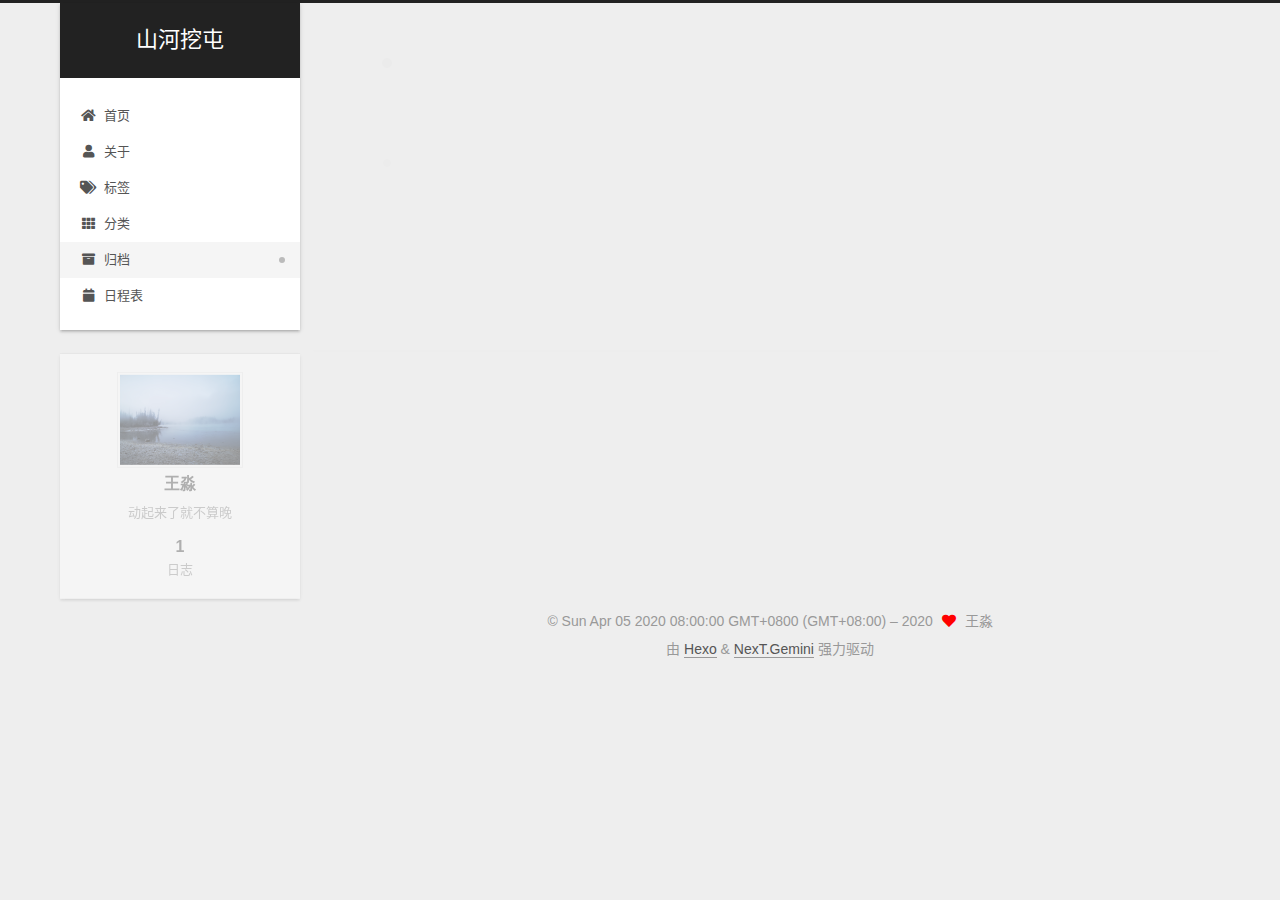
==== commit c6458096: "Site updated: 2020-04-06 23:25:50" ====
--- a/archives/index.html
+++ b/archives/index.html
@@ -115,9 +115,29 @@
     <a href="/" rel="section"><i class="fa fa-home fa-fw"></i>首页</a>
 
   </li>
+        <li class="menu-item menu-item-about">
+
+    <a href="/about/" rel="section"><i class="fa fa-user fa-fw"></i>关于</a>
+
+  </li>
+        <li class="menu-item menu-item-tags">
+
+    <a href="/tags/" rel="section"><i class="fa fa-tags fa-fw"></i>标签</a>
+
+  </li>
+        <li class="menu-item menu-item-categories">
+
+    <a href="/categories/" rel="section"><i class="fa fa-th fa-fw"></i>分类</a>
+
+  </li>
         <li class="menu-item menu-item-archives">
 
     <a href="/archives/" rel="section"><i class="fa fa-archive fa-fw"></i>归档</a>
+
+  </li>
+        <li class="menu-item menu-item-schedule">
+
+    <a href="/schedule/" rel="section"><i class="fa fa-calendar fa-fw"></i>日程表</a>
 
   </li>
   </ul>
@@ -242,6 +262,8 @@
 
       <div class="site-overview-wrap sidebar-panel">
         <div class="site-author motion-element" itemprop="author" itemscope itemtype="http://schema.org/Person">
+    <img class="site-author-image" itemprop="image" alt="王淼"
+      src="/images/avatar.png">
   <p class="site-author-name" itemprop="name">王淼</p>
   <div class="site-description" itemprop="description">动起来了就不算晚</div>
 </div>
@@ -277,7 +299,7 @@
 
 <div class="copyright">
   
-  &copy; 
+  &copy; Sun Apr 05 2020 08:00:00 GMT+0800 (GMT+08:00) – 
   <span itemprop="copyrightYear">2020</span>
   <span class="with-love">
     <i class="fa fa-heart"></i>
--- a/css/main.css
+++ b/css/main.css
@@ -1169,7 +1169,7 @@
 }
 .links-of-author a::before,
 .links-of-author span.exturl::before {
-  background: #b52bb8;
+  background: #71dbd2;
   border-radius: 50%;
   content: ' ';
   display: inline-block;
